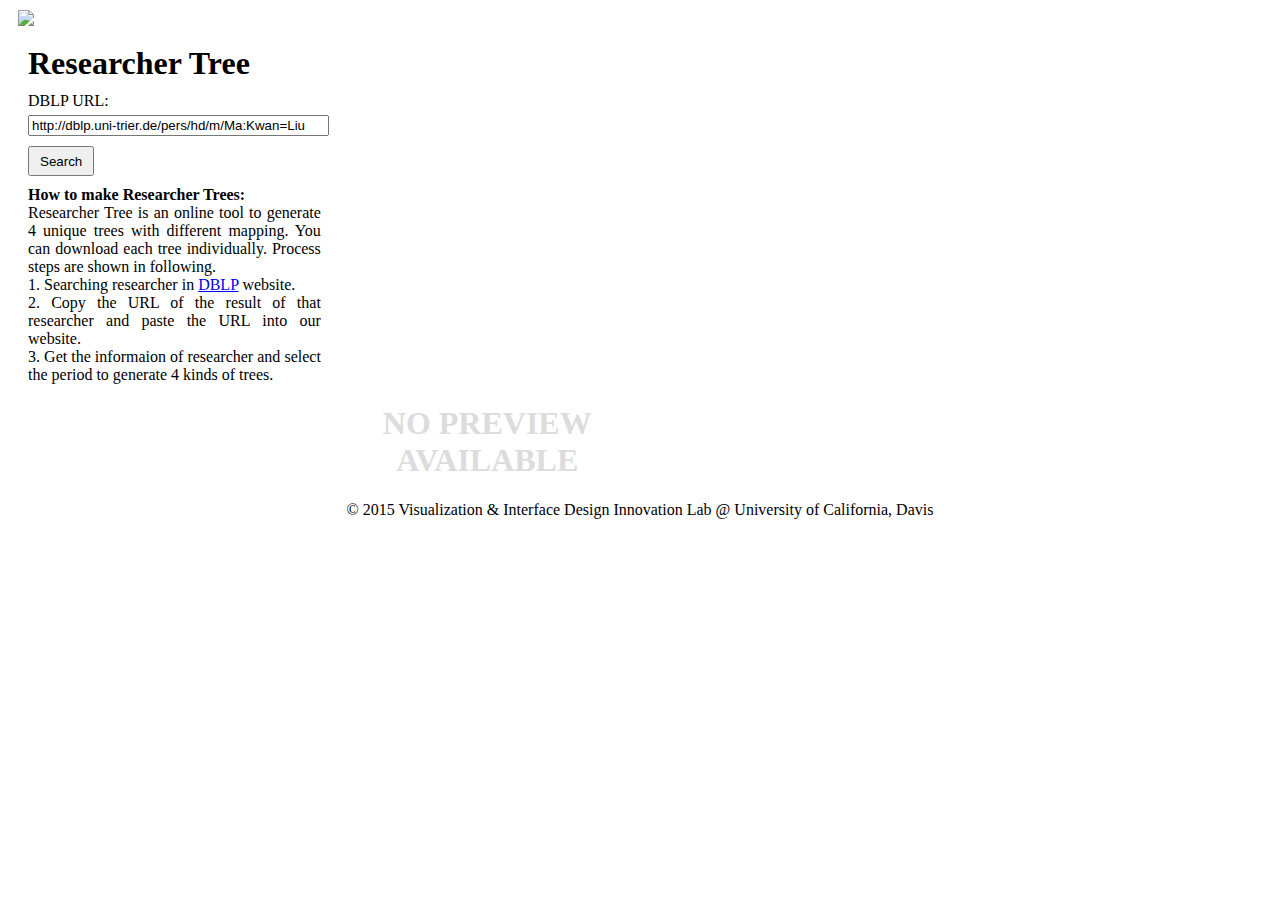
==== ctree_dblp/templates/index.html @ 11f2ac4d "add buttom" ====
<!DOCTYPE html>
<html lang="en">

<head>
	<title>Data Tree</title>
	<meta http-equiv="Content-type" content="text/html; charset=utf-8">
	<META HTTP-EQUIV="CACHE-CONTROL" CONTENT="NO-CACHE">
	<meta name="robots" content="noindex">
  	<!-- jQuery -->
  	<script type="text/javascript" src="media/libs/jquery-ui/js/jquery-1.10.2.js"></script>
  	<!-- backbone -->
    <script type="text/javascript" src="media/libs/underscore-min.js"></script>
    <script type="text/javascript" src="media/libs/backbone-min.js"></script>
    <!-- d3 -->
    <script type="text/javascript" src="media/libs/d3.v3.min.js"></script>
    <!-- Bootstrap -->
    <link href="media/libs/bootstrap/css/bootstrap.min.css" rel="stylesheet">
    <link href="media/libs/bootstrap/css/bootstrap-theme.min.css" rel="stylesheet">
    <script type="text/javascript" src="media/libs/bootstrap/js/bootstrap.min.js"></script>
    <!-- jQuery UI -->
    <link href="media/libs/jquery-ui/css/overcast/jquery-ui-1.10.4.custom.min.css" rel="stylesheet">
    <script type="text/javascript" src="media/libs/jquery-ui/js/jquery-ui-1.10.4.custom.min.js"></script>
    <!-- jquery plugins -->
    <link href="media/libs/ion.rangeSlider-2.1.1/css/ion.rangeSlider.css" rel="stylesheet">
    <link href="media/libs/ion.rangeSlider-2.1.1/css/ion.rangeSlider.skinNice.css" rel="stylesheet">
    <script type="text/javascript" src="media/libs/ion.rangeSlider-2.1.1/js/ion-rangeSlider/ion.rangeSlider.js"></script>
    <script type="text/javascript" src="media/libs/moment.min.js"></script>

    <!-- magnific-popup -->
    <link rel="stylesheet" href="media/libs/magnific-popup/magnific-popup.css">
    <script src="media/libs/magnific-popup/jquery.magnific-popup.js"></script>

    <link href='http://fonts.googleapis.com/css?family=Alegreya' rel='stylesheet' type='text/css'>
    <link href='http://fonts.googleapis.com/css?family=Roboto+Condensed' rel='stylesheet' type='text/css'>
    <!-- my custom css -->
    <link href="media/css/style.css" rel="stylesheet">
</head>
<body>
	<!-- header -->
	<div id="header" class="row relative" style="margin:10px 10px;">
		<div class="left" style="margin-right:25px;">
            <a href="http://vidi.cs.ucdavis.edu/" target="_blank"><img src="media/img/logo.png"></a>
        </div>
        <div class="left">
            <h1 class="myfont1" style="margin:15px 0 2px 10px;">Researcher Tree</h1>
        </div>
	</div>

	<div id="main_display" class="row relative" style="width:99%; /*height:1000px;*/ margin:10px 10px; /*overflow:auto; min-width:1000px';*/">
		<!-- search -->
		<div id="search_engine" class="left relative" style="width:25%; height:100%;">
			<div id="form" class="row relative" style="margin:10px;">
				<span class="relative myfont3">DBLP URL:</span>
				<input type="text" id="dblp_url" value="http://dblp.uni-trier.de/pers/hd/m/Ma:Kwan=Liu" class="row" autocomplete="off" style="width:100%; margin:5px 0 10px 0;"></input>
				<button id="check_url" class="btn btn-default myfont3 left" style="padding:0 10px; height:30px;">Search</button>
			</div>
            <img id="progress" src="media/img/progress-bar.gif" style="display:none; width:50%;"></img>
            <div id="detail" class="row relative" style="margin:10px; display:none;">
                <div style="margin:10px 0;">
                    <span class="relative myfont3">Researcher:</span>
                    <span id="researcher_name" class="relative myfont3">Kwan-Liu Ma</span>
                </div>
                <!-- <span class="relative myfont3 row">Time:</span> -->
                <input type="text" id="period_slider" class="row" style="margin:10px 0;"></input>
                <button id="draw_tree" class="btn btn-default myfont3 left" style="padding:0 10px; height:30px; margin:10px 0;">Finish</button>
            </div>

            <div id="introduction" class="row relative" style="margin:10px; overflow-y:auto; overflow-x: hidden;">
                <span class="relative myfont3"><b>How to make Researcher Trees:</b></span>
                <div style="text-align: justify;">
                <span class="relative myfont3">
                    Researcher Tree is an online tool to generate 4 unique trees with different mapping. You can download each tree individually. Process steps are shown in following. <br>
                    1. Searching researcher in <a href="http://dblp.uni-trier.de/db/" target="_blank">DBLP</a> website. <br>
                    2. Copy the URL of the result of that researcher and paste the URL into our website. <br>
                    3. Get the informaion of researcher and select the period to generate 4 kinds of trees. <br>
                    </span></div>
                <!-- <div style="width:100%; height:300px; background:gainsboro;"></div> -->
            </div>            
		</div>

		<!-- result -->
		<div id="result" class="left relative" style="/*border:1px solid gray; border-radius: 5px;*/ width:75%; height:100%;">
            <img id="loading" src="media/img/loader.gif" class="relative" style="display:none; height:50px; margin-left:50%; margin-top:30px;"></img>
            <h1 id="no_preview" style="text-align: center; top:10%; position:relative; color:gainsboro;"><b>NO PREVIEW<br>AVAILABLE</b></h1>
            <div id="tree_result" style="display:none; overflow-y:auto; overflow-x: hidden;">
                <div class="row" style="margin-left:30px;">
                    <div id="tree1_cnt" class="col-md-3 relative" style="padding:0; border:1px solid gray; border-radius:10px; height:500px; border-bottom-width:10px;">
                        <div>
                            <img id="tree1" height="100%" class="popup-link" src="media/img/no_preview.jpg" style="/*margin:0 10px;*/ /*width:75%;*/ position:absolute; bottom:0;"></img>
                        </div>
                    </div>
                    <div id="tree1_text" class="col-md-3">
                        <a id="tree1_anim" href="#">Anim</a> |
                        <a href="#">Comp</a> |
                        <a id="tree1_save" href="#">Save</a>
                        <!-- <span class="glyphicon glyphicon-tree-deciduous" aria-hidden="true"></span>
                        <span class="glyphicon glyphicon-th-large" aria-hidden="true"></span>
                        <span class="glyphicon glyphicon-floppy-save" aria-hidden="true"></span>  -->
                        <br>
                        <b>Stick:</b> paper <br>
                        <b>Trunk Side:</b> Conference paper(left) <br>
                        <b>Branches:</b> Published year <br>
                        <b>Branch Gap:</b> <p class="b_gap">0</p> <br>
                        <b>Branch Side:</b> First author(down) <br>
                        <b>Fruit:</b> Paper length (>3) <br>
                        <b>Leaf:</b> Co-author <br>
                        <b>leaf Color:</b> First collaborated time <br>
                        <b>Leaf Size:</b> Total collaborated paper <br>
                    </div>
                    <div id="tree2_cnt" class="col-md-3 relative" style="padding:0; border:1px solid gray; border-radius:10px; height:500px; border-bottom-width:10px;">
                        <div>
                            <img id="tree2" height="100%" class="popup-link" src="media/img/no_preview.jpg" style="/*margin:0 10px;*/ /*width:75%;*/ position:absolute; bottom:0;"></img>
                        </div>
                    </div>
                    <div id="tree2_text" class="col-md-3">
                        <a id="tree2_anim" href="#">Anim</a> |
                        <a href="#">Comp</a> |
                        <a id="tree2_save" href="#">Save</a>
                        <br>
                        <b>Stick:</b> paper <br>
                        <b>Trunk Side:</b> First author(left) <br>
                        <b>Branches:</b> Published year <br>
                        <b>Branch Gap:</b> <p class="b_gap">0</p> <br>
                        <b>Branch Side:</b> Short paper(down) <br>
                        <b>Fruit:</b> Conference paper <br>
                        <b>Leaf:</b> Co-author <br>
                        <b>leaf Color:</b> First collaborated time <br>
                        <b>Leaf Size:</b> Total collaborated paper <br>
                    </div>
                </div>
                <br>
                <div class="row" style="margin-left:30px;">
                    <div id="tree3_cnt" class="col-md-3 relative" style="padding:0; border:1px solid gray; border-radius:10px; height:500px; border-bottom-width:10px;">
                        <div>
                            <img id="tree3" height="100%" class="popup-link" src="media/img/no_preview.jpg" style="/*margin:0 10px;*/ /*width:75%;*/ position:absolute; bottom:0;"></img>
                        </div>
                    </div>
                    <div id="tree3_text" class="col-md-3">
                        <a id="tree3_anim" href="#">Anim</a> |
                        <a href="#">Comp</a> |
                        <a id="tree3_save" href="#">Save</a>
                        <br>
                        <b>Stick:</b> paper <br>
                        <b>Trunk Side:</b> Conference paper(left) <br>
                        <b>Branches:</b> Author order <br>
                        <b>Branch Side:</b> Short paper(down) <br>
                        <!-- <b>Fruit:</b> Conference paper <br> -->
                        <b>Leaf:</b> Co-author <br>
                        <b>leaf Color:</b> Co-author order <br>
                        <b>Leaf Size:</b> Total collaborated paper <br>
                    </div>
                    <div id="tree4_cnt" class="col-md-3 relative" style="padding:0; border:1px solid gray; border-radius:10px; height:500px; border-bottom-width:10px;">
                        <div>
                            <img id="tree4" height="100%" class="popup-link" src="media/img/no_preview.jpg" style="/*margin:0 10px;*/ /*width:75%;*/ position:absolute; bottom:0;"></img>
                        </div>
                    </div>
                    <div id="tree4_text" class="col-md-3">
                        <a id="tree4_anim" href="#">Anim</a> |
                        <a href="#">Comp</a> |
                        <a id="tree4_save" href="#">Save</a>
                        <br>
                        <b>Stick:</b> paper <br>
                        <b>Trunk Side:</b> First author(left) <br>
                        <b>Branches:</b> Published year <br>
                        <b>Branch Gap:</b> <p class="b_gap">0</p> <br>
                        <b>Branch Side:</b> Conference paper(down) <br>
                        <!-- <b>Fruit:</b> <br> -->
                        <b>Leaf:</b> Co-author <br>
                        <b>leaf Color:</b> First collaborated time <br>
                        <b>Leaf Size:</b> Total collaborated paper <br>
                    </div>
                </div>
                <!-- <img id="tree1" src="media/img/no_preview.jpg" style="margin:10px; width:200px;"></img><br>
                <img id="tree2" src="media/img/no_preview.jpg" style="margin:10px; width:200px;"></img><br> -->
                <!-- <img id="tree3" src="media/img/no_preview.jpg" style="margin:10px;"></img><br>
                <img id="tree4" src="media/img/no_preview.jpg" style="margin:10px;"></img><br>
                <img id="tree5" src="media/img/no_preview.jpg" style="margin:10px;"></img><br> -->
            </div>
            <!-- <img id="no_preview" src="media/img/no_preview.jpg"></img> -->
		</div>
	</div>

	<!-- footer -->
    <div id="footer" style="text-align: center; /*position: absolute; bottom: 0;*/ width:100%;
    overflow:hidden;">
        &copy; 2015 Visualization & Interface Design Innovation Lab @ University of California, Davis
    </div>	

    <div id='save_container' class='left' style="position:absolute; overflow:hidden; height:50px; width:50px; left:50px; top:150px; display:none; z-index:-10;">
        <canvas id='save_tree' style="background:white;"></canvas>
        <a id="custom_download_link" download="mytree.png" href=""></a>
    </div>


    <script type="text/javascript" src="media/js/settings.js"></script>
    <script type="text/javascript" src="media/js/labels.js"></script>
    <script type="text/javascript" src="media/js/utility.js"></script>
    <script type="text/javascript" src="media/js/model.js"></script>
    <script type="text/javascript" src="media/js/my_app.js"></script>
    <script type="text/javascript" src="media/js/tree_rendering.js"></script>
    
</body>
</html>
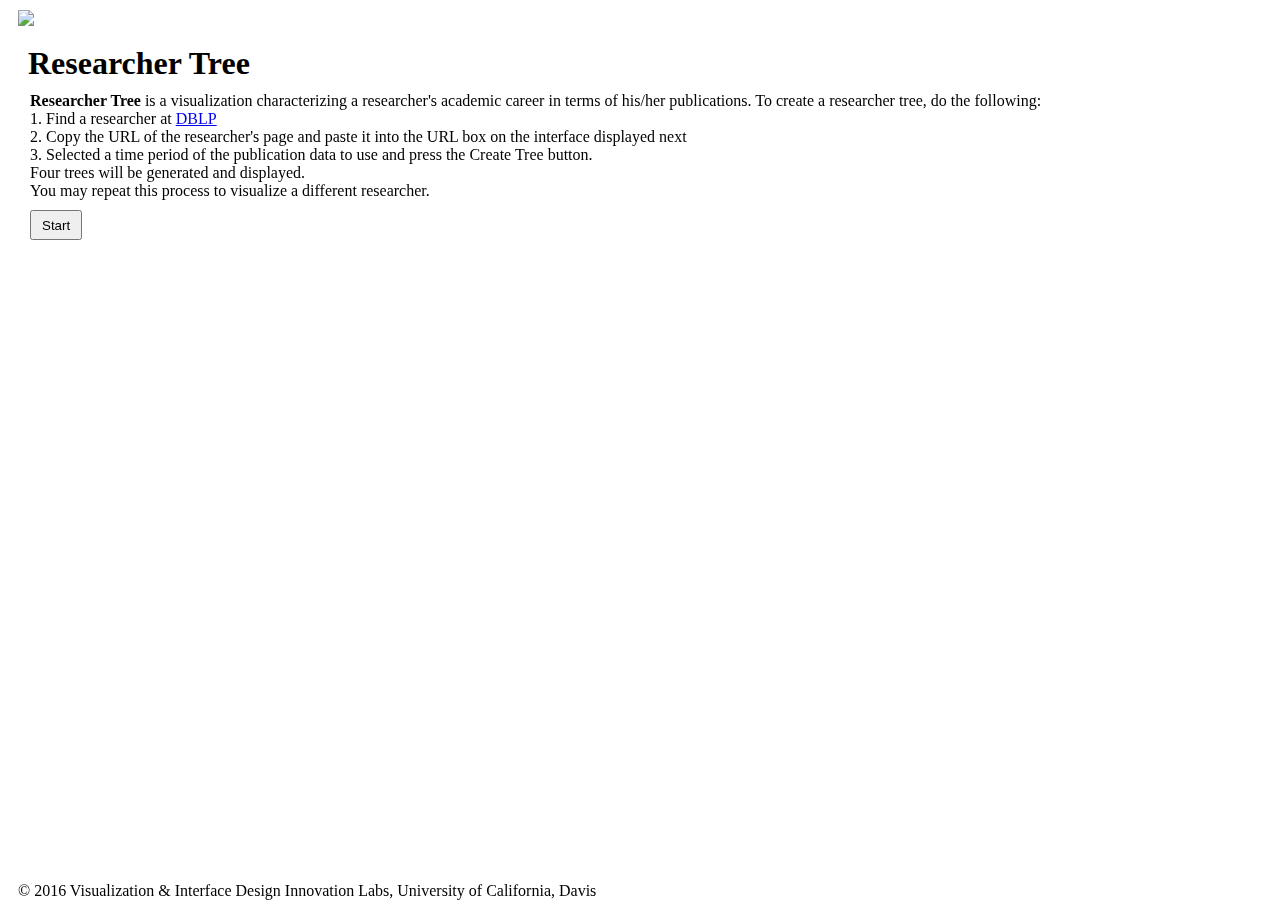
==== commit 19e6583f: "update logo" ====
--- a/ctree_dblp/templates/index.html
+++ b/ctree_dblp/templates/index.html
@@ -34,170 +34,286 @@
     <link href='http://fonts.googleapis.com/css?family=Roboto+Condensed' rel='stylesheet' type='text/css'>
     <!-- my custom css -->
     <link href="media/css/style.css" rel="stylesheet">
+
+    <script>
+        (function(i,s,o,g,r,a,m){i['GoogleAnalyticsObject']=r;i[r]=i[r]||function(){
+        (i[r].q=i[r].q||[]).push(arguments)},i[r].l=1*new Date();a=s.createElement(o),
+        m=s.getElementsByTagName(o)[0];a.async=1;a.src=g;m.parentNode.insertBefore(a,m)
+        })(window,document,'script','//www.google-analytics.com/analytics.js','ga');
+
+        ga('create', 'UA-69937489-1', 'auto');
+        ga('send', 'pageview');
+    </script>
+
 </head>
 <body>
 	<!-- header -->
 	<div id="header" class="row relative" style="margin:10px 10px;">
 		<div class="left" style="margin-right:25px;">
-            <a href="http://vidi.cs.ucdavis.edu/" target="_blank"><img src="media/img/logo.png"></a>
+            <a href="http://vidi.cs.ucdavis.edu/" target="_blank"><img src="media/img/logo.png" style="height:85px;"></a>
         </div>
         <div class="left">
             <h1 class="myfont1" style="margin:15px 0 2px 10px;">Researcher Tree</h1>
         </div>
 	</div>
 
-	<div id="main_display" class="row relative" style="width:99%; /*height:1000px;*/ margin:10px 10px; /*overflow:auto; min-width:1000px';*/">
+    
+	<div id="main_display" class="row relative" style="width:99%; /*height:1000px;*/ margin:10px 10px; overflow:auto; min-width:950px; min-height:750px;">
 		<!-- search -->
-		<div id="search_engine" class="left relative" style="width:25%; height:100%;">
-			<div id="form" class="row relative" style="margin:10px;">
-				<span class="relative myfont3">DBLP URL:</span>
-				<input type="text" id="dblp_url" value="http://dblp.uni-trier.de/pers/hd/m/Ma:Kwan=Liu" class="row" autocomplete="off" style="width:100%; margin:5px 0 10px 0;"></input>
-				<button id="check_url" class="btn btn-default myfont3 left" style="padding:0 10px; height:30px;">Search</button>
-			</div>
-            <img id="progress" src="media/img/progress-bar.gif" style="display:none; width:50%;"></img>
-            <div id="detail" class="row relative" style="margin:10px; display:none;">
-                <div style="margin:10px 0;">
-                    <span class="relative myfont3">Researcher:</span>
-                    <span id="researcher_name" class="relative myfont3">Kwan-Liu Ma</span>
+		<div id="search_engine_cnt" class="left relative" style="width:25%; height:50%;">
+            <div id="search_engine" style="width:100%; height:100%; display:none;">
+    			<div id="form" class="row relative" style="margin:10px;">
+    				<span class="relative myfont3">DBLP URL:</span>
+    				<input type="text" id="dblp_url" value="http://dblp.uni-trier.de/pers/hd/m/Ma:Kwan=Liu" title="Copy the searching result URL of DBLP" class="row" autocomplete="off" style="width:100%; margin:5px 0 10px 0;"></input>
+    				<button id="check_url" title="Retrieve information of this researcher" class="btn btn-default myfont3 left" style="padding:0 10px; height:30px;">Retrieve</button>
+    			</div>
+                <img id="progress" src="media/img/progress-bar.gif" style="display:none; width:50%;"></img>
+                <div id="detail" class="row relative" style="margin:10px; display:none;">
+                    <div style="margin:10px 0;">
+                        <span class="relative myfont3">Researcher:</span>
+                        <span id="researcher_name" class="relative myfont3">Kwan-Liu Ma</span>
+                    </div>
+                    <!-- <span class="relative myfont3 row">Time:</span> -->
+                    <div title="Choosing an interesting period" class="row" style="margin:0 8px;">
+                        <input type="text" id="period_slider" class="row" style="margin:10px 0;"></input>
+                    </div>
+                    
+                    <button id="draw_tree" class="btn btn-default myfont3 left" style="padding:0 10px; height:30px; margin:10px 0;">Create Trees</button>
                 </div>
-                <!-- <span class="relative myfont3 row">Time:</span> -->
-                <input type="text" id="period_slider" class="row" style="margin:10px 0;"></input>
-                <button id="draw_tree" class="btn btn-default myfont3 left" style="padding:0 10px; height:30px; margin:10px 0;">Finish</button>
             </div>
-
-            <div id="introduction" class="row relative" style="margin:10px; overflow-y:auto; overflow-x: hidden;">
-                <span class="relative myfont3"><b>How to make Researcher Trees:</b></span>
-                <div style="text-align: justify;">
-                <span class="relative myfont3">
-                    Researcher Tree is an online tool to generate 4 unique trees with different mapping. You can download each tree individually. Process steps are shown in following. <br>
-                    1. Searching researcher in <a href="http://dblp.uni-trier.de/db/" target="_blank">DBLP</a> website. <br>
-                    2. Copy the URL of the result of that researcher and paste the URL into our website. <br>
-                    3. Get the informaion of researcher and select the period to generate 4 kinds of trees. <br>
-                    </span></div>
-                <!-- <div style="width:100%; height:300px; background:gainsboro;"></div> -->
-            </div>            
-		</div>
+        </div>
 
 		<!-- result -->
-		<div id="result" class="left relative" style="/*border:1px solid gray; border-radius: 5px;*/ width:75%; height:100%;">
+		<div id="result" class="left relative" style="/*border:1px solid gray; border-radius: 5px;*/ width:75%; height:100%; overflow:hidden;">
             <img id="loading" src="media/img/loader.gif" class="relative" style="display:none; height:50px; margin-left:50%; margin-top:30px;"></img>
-            <h1 id="no_preview" style="text-align: center; top:10%; position:relative; color:gainsboro;"><b>NO PREVIEW<br>AVAILABLE</b></h1>
-            <div id="tree_result" style="display:none; overflow-y:auto; overflow-x: hidden;">
-                <div class="row" style="margin-left:30px;">
-                    <div id="tree1_cnt" class="col-md-3 relative" style="padding:0; border:1px solid gray; border-radius:10px; height:500px; border-bottom-width:10px;">
-                        <div>
-                            <img id="tree1" height="100%" class="popup-link" src="media/img/no_preview.jpg" style="/*margin:0 10px;*/ /*width:75%;*/ position:absolute; bottom:0;"></img>
-                        </div>
-                    </div>
-                    <div id="tree1_text" class="col-md-3">
-                        <a id="tree1_anim" href="#">Anim</a> |
-                        <a href="#">Comp</a> |
-                        <a id="tree1_save" href="#">Save</a>
-                        <!-- <span class="glyphicon glyphicon-tree-deciduous" aria-hidden="true"></span>
-                        <span class="glyphicon glyphicon-th-large" aria-hidden="true"></span>
-                        <span class="glyphicon glyphicon-floppy-save" aria-hidden="true"></span>  -->
-                        <br>
-                        <b>Stick:</b> paper <br>
-                        <b>Trunk Side:</b> Conference paper(left) <br>
-                        <b>Branches:</b> Published year <br>
-                        <b>Branch Gap:</b> <p class="b_gap">0</p> <br>
-                        <b>Branch Side:</b> First author(down) <br>
-                        <b>Fruit:</b> Paper length (>3) <br>
-                        <b>Leaf:</b> Co-author <br>
-                        <b>leaf Color:</b> First collaborated time <br>
-                        <b>Leaf Size:</b> Total collaborated paper <br>
-                    </div>
-                    <div id="tree2_cnt" class="col-md-3 relative" style="padding:0; border:1px solid gray; border-radius:10px; height:500px; border-bottom-width:10px;">
-                        <div>
-                            <img id="tree2" height="100%" class="popup-link" src="media/img/no_preview.jpg" style="/*margin:0 10px;*/ /*width:75%;*/ position:absolute; bottom:0;"></img>
-                        </div>
-                    </div>
-                    <div id="tree2_text" class="col-md-3">
-                        <a id="tree2_anim" href="#">Anim</a> |
-                        <a href="#">Comp</a> |
-                        <a id="tree2_save" href="#">Save</a>
-                        <br>
-                        <b>Stick:</b> paper <br>
-                        <b>Trunk Side:</b> First author(left) <br>
-                        <b>Branches:</b> Published year <br>
-                        <b>Branch Gap:</b> <p class="b_gap">0</p> <br>
-                        <b>Branch Side:</b> Short paper(down) <br>
-                        <b>Fruit:</b> Conference paper <br>
-                        <b>Leaf:</b> Co-author <br>
-                        <b>leaf Color:</b> First collaborated time <br>
-                        <b>Leaf Size:</b> Total collaborated paper <br>
-                    </div>
+            <div id="block_page" style="position:absolute; top:0; left:0; height:100%; width:75%; z-index:100; display:none;"></div>
+            <h1 id="no_preview" style="text-align: center; top:10%; position:relative; color:gainsboro; display:none;"><b>NO PREVIEW<br>AVAILABLE</b></h1>
+            <div id="tree_result" style="display:none;">
+                <div class="row" style="margin-left:0; width:99%;">
+                    <!-- <div id="tree_cnt" class="col-md-9 relative" style="padding:0; border:1px solid gray; border-radius:10px; height:500px; border-bottom-width:10px;">
+                        <div>
+                            <img id="tree_display" height="100%" src="media/img/no_preview.jpg" style="position:absolute; bottom:0;"></img>
+                        </div>
+
+                    </div> -->
+                    <div class="col-md-2 thumb_cnt relative">
+                        <div id="tree1_cnt" title="Tree1" class="snap_view selected" name="1">
+                            <div>
+                                <img id="tree1" src="media/img/no_preview.jpg" style="position:absolute; bottom:0;"></img>
+                            </div>
+                        </div>
+                        <div id="tree2_cnt" title="Tree2" class="snap_view" name="2">
+                            <div>
+                                <img id="tree2" src="media/img/no_preview.jpg" style="position:absolute; bottom:0;"></img>
+                            </div>
+                        </div>
+                        <div id="tree3_cnt" title="Tree3" class="snap_view" name="3">
+                            <div>
+                                <img id="tree3" src="media/img/no_preview.jpg" style="position:absolute; bottom:0;"></img>
+                            </div>
+                        </div>
+                        <div id="tree4_cnt" title="Tree4" class="snap_view" name="4">
+                            <div>
+                                <img id="tree4" src="media/img/no_preview.jpg" style="position:absolute; bottom:0;"></img>
+                            </div>
+                        </div>
+                    </div>
+
+                    <div id='anim_container' class="col-md-7 relative" style="padding:0; border:1.5px solid gray; border-radius:10px; height:500px; /*border-bottom-width:10px;*/">
+                        <canvas id='anim_tree' style="position:absolute; top:0; left:0; /*background:white;*/ width:100%; height:100%;"></canvas>
+                        <span id="save_icon" title="Save the tree image" class="glyphicon glyphicon-floppy-save" style="position:absolute; top:5px; right:5px; font-size:large;"></span>
+                    </div>
+                    <!-- <div class="col-md-3">
+                        <div class="btn-group">
+                            <button type="button" id="tree_backward" value="1" class="btn btn-default"><span class="glyphicon glyphicon-step-backward"></span></button>
+                            <button type="button" id="tree_anim" value="1" class="btn btn-default"><span class="glyphicon glyphicon-play"></span></button>
+                            <button type="button" id="tree_pause" value="1" class="btn btn-default"><span class="glyphicon glyphicon-pause"></span></button>
+                            <button type="button" id="tree_pic" value="1" class="btn btn-default"><span class="glyphicon glyphicon-stop"></span></button>
+                            <button type="button" id="tree_forward" value="1" class="btn btn-default"><span class="glyphicon glyphicon-step-forward"></span></button>
+                        </div>
+                    </div> -->
+
+                    <div class="col-md-3">
+                        <div class="btn-group">
+                            <button type="button" id="tree_backward" value="1" class="btn btn-default"><span class="glyphicon glyphicon-step-backward"></span></button>
+                            <button type="button" id="tree_anim" value="1" title="Play the animation" class="btn btn-default"><span class="glyphicon glyphicon-play"></span></button>
+                            <button type="button" id="tree_pause" value="1" title="Pause the animation" class="btn btn-default"><span class="glyphicon glyphicon-pause"></span></button>
+                            <button type="button" id="tree_pic" value="1" title="Stop and set to the default" class="btn btn-default"><span class="glyphicon glyphicon-stop"></span></button>
+                            <button type="button" id="tree_forward" value="1" class="btn btn-default"><span class="glyphicon glyphicon-step-forward"></span></button>
+                        </div>
+
+                        <div id="tree1_text">
+                            <a id="tree1_save" href="#" name="1" style="display:none;">Save</a>
+                            <!-- <a id="tree1_pic" href="#" name="1">Pic</a> |
+                            <a id="tree1_anim" href="#" name="1">Anim</a> |
+                            <a href="#">Comp</a> |
+                            <a id="tree1_save" href="#" name="1">Save</a> 
+                            <br> -->
+                            <b>Stick:</b> paper <br>
+                            <b>Trunk Side:</b> Conference paper(left) <br>
+                            <b>Branches:</b> Published year <br>
+                            <b>Branch Gap:</b> <p class="b_gap">0</p> <br>
+                            <b>Branch Side:</b> First author(down) <br>
+                            <b>Fruit:</b> Paper length (>4) <br>
+                            <b>Leaf:</b> Co-author <br>
+                            <b>Leaf Color:</b> First collaborated time <br>
+                            <b>Leaf Size:</b> Total collaborated paper <br>
+                            <b>Highlight:</b><br>
+                            <select id="tree1_select" title="Choose a co-author to highlight all the correlations" class="highlight_selector">
+                                <option value="None">None</option>
+                            </select>
+                        </div>
+                        <div id="tree2_text" style="display:none;">
+                            <a id="tree2_save" href="#" name="2" style="display:none;">Save</a>
+                            <!-- <a id="tree2_pic" href="#" name="2">Pic</a> |
+                            <a id="tree2_anim" href="#" name="2">Anim</a> |
+                            <a href="#">Comp</a> |
+                            <a id="tree2_save" href="#" name="2">Save</a> 
+                            <br> -->
+                            <b>Stick:</b> paper <br>
+                            <b>Trunk Side:</b> First author(left) <br>
+                            <b>Branches:</b> Published year <br>
+                            <b>Branch Gap:</b> <p class="b_gap">0</p> <br>
+                            <b>Branch Side:</b> Conference paper(down) <br>
+                            <b>Leaf:</b> Co-author <br>
+                            <b>Leaf Color:</b> First collaborated time <br>
+                            <b>Leaf Size:</b> Total collaborated paper <br>
+                            <b>Highlight:</b><br>
+                            <select id="tree2_select" title="Choose a co-author to highlight all the correlations" class="highlight_selector">
+                                <option value="None">None</option>
+                            </select>
+                        </div>
+                        <div id="tree3_text" style="display:none;">
+                            <a id="tree3_save" href="#" name="3" style="display:none;">Save</a>
+                            <!-- <a id="tree3_pic" href="#" name="3">Pic</a> |
+                            <a id="tree3_anim" href="#" name="3">Anim</a> |
+                            <a href="#">Comp</a> |
+                            <a id="tree3_save" href="#" name="3">Save</a> 
+                            <br> -->
+                            <b>Stick:</b> Co-author <br>
+                            <b>Trunk Side:</b> Total collaborated paper(left:<5) <br>
+                            <b>Branches:</b> First collaborated time <br>
+                            <b>Branch Gap:</b> <p class="b_gap">0</p> <br>
+                            <b>Branch Side:</b> Collaboration frequency(up:>1) <br>
+                            <b>Fruit:</b> Researcher itself <br>
+                            <b>Leaf:</b> Paper <br>
+                            <b>Leaf Color:</b> Paper types <br>
+                            <b>Leaf Size:</b> Paper length <br>
+                            <b>Highlight:</b><br>
+                            <select id="tree3_select" title="Choose a publication to highlight all the correlations" class="highlight_selector">
+                                <option value="None">None</option>
+                            </select>
+                        </div>
+                        <div id="tree4_text" style="display:none;">
+                            <a id="tree4_save" href="#" name="4" style="display:none;">Save</a>
+                            <!-- <a id="tree4_pic" href="#" name="4">Pic</a> |
+                            <a id="tree4_anim" href="#" name="4">Anim</a> |
+                            <a href="#">Comp</a> |
+                            <a id="tree4_save" href="#" name="4">Save</a> 
+                            <br> -->
+                            <b>Stick:</b> Co-author <br>
+                            <b>Trunk Side:</b> Total collaborated paper(left:<5) <br>
+                            <b>Branches:</b> First collaborated time <br>
+                            <b>Branch Gap:</b> <p class="b_gap">0</p> <br>
+                            <b>Branch Side:</b> Collaboration frequency(up:>1) <br>
+                            <b>Leaf:</b> Paper <br>
+                            <b>Leaf Color:</b> Author order <br>
+                            <b>Leaf Size:</b> Published year <br>
+                            <b>Highlight:</b><br>
+                            <select id="tree4_select" title="Choose a publication to highlight all the correlations" class="highlight_selector">
+                                <option value="None">None</option>
+                            </select>
+                        </div>
+                    <div>   
+                    <div id="highlight_info">
+                        leaf size: 3 out of 6 </br> 
+                        leaf count: 30
+                    </div> 
+                    <div id="click_info" style="display:none;">
+                        Trunk side: Up </br>
+                    </div>                 
                 </div>
-                <br>
-                <div class="row" style="margin-left:30px;">
-                    <div id="tree3_cnt" class="col-md-3 relative" style="padding:0; border:1px solid gray; border-radius:10px; height:500px; border-bottom-width:10px;">
-                        <div>
-                            <img id="tree3" height="100%" class="popup-link" src="media/img/no_preview.jpg" style="/*margin:0 10px;*/ /*width:75%;*/ position:absolute; bottom:0;"></img>
-                        </div>
-                    </div>
-                    <div id="tree3_text" class="col-md-3">
-                        <a id="tree3_anim" href="#">Anim</a> |
-                        <a href="#">Comp</a> |
-                        <a id="tree3_save" href="#">Save</a>
-                        <br>
-                        <b>Stick:</b> paper <br>
-                        <b>Trunk Side:</b> Conference paper(left) <br>
-                        <b>Branches:</b> Author order <br>
-                        <b>Branch Side:</b> Short paper(down) <br>
-                        <!-- <b>Fruit:</b> Conference paper <br> -->
-                        <b>Leaf:</b> Co-author <br>
-                        <b>leaf Color:</b> Co-author order <br>
-                        <b>Leaf Size:</b> Total collaborated paper <br>
-                    </div>
-                    <div id="tree4_cnt" class="col-md-3 relative" style="padding:0; border:1px solid gray; border-radius:10px; height:500px; border-bottom-width:10px;">
-                        <div>
-                            <img id="tree4" height="100%" class="popup-link" src="media/img/no_preview.jpg" style="/*margin:0 10px;*/ /*width:75%;*/ position:absolute; bottom:0;"></img>
-                        </div>
-                    </div>
-                    <div id="tree4_text" class="col-md-3">
-                        <a id="tree4_anim" href="#">Anim</a> |
-                        <a href="#">Comp</a> |
-                        <a id="tree4_save" href="#">Save</a>
-                        <br>
-                        <b>Stick:</b> paper <br>
-                        <b>Trunk Side:</b> First author(left) <br>
-                        <b>Branches:</b> Published year <br>
-                        <b>Branch Gap:</b> <p class="b_gap">0</p> <br>
-                        <b>Branch Side:</b> Conference paper(down) <br>
-                        <!-- <b>Fruit:</b> <br> -->
-                        <b>Leaf:</b> Co-author <br>
-                        <b>leaf Color:</b> First collaborated time <br>
-                        <b>Leaf Size:</b> Total collaborated paper <br>
-                    </div>
-                </div>
-                <!-- <img id="tree1" src="media/img/no_preview.jpg" style="margin:10px; width:200px;"></img><br>
-                <img id="tree2" src="media/img/no_preview.jpg" style="margin:10px; width:200px;"></img><br> -->
-                <!-- <img id="tree3" src="media/img/no_preview.jpg" style="margin:10px;"></img><br>
-                <img id="tree4" src="media/img/no_preview.jpg" style="margin:10px;"></img><br>
-                <img id="tree5" src="media/img/no_preview.jpg" style="margin:10px;"></img><br> -->
+
+                <!-- <div class="row thumb_cnt">
+                    <div id="tree1_cnt" class="snap_view selected" name="1">
+                        <div>
+                            <img id="tree1" height="100%" src="media/img/no_preview.jpg" style="position:absolute; bottom:0; left:25%;"></img>
+                        </div>
+                    </div>
+                    <div id="tree2_cnt" class="snap_view" name="2">
+                        <div>
+                            <img id="tree2" height="100%" src="media/img/no_preview.jpg" style="position:absolute; bottom:0; left:25%;"></img>
+                        </div>
+                    </div>
+                    <div id="tree3_cnt" class="snap_view" name="3">
+                        <div>
+                            <img id="tree3" height="100%" src="media/img/no_preview.jpg" style="position:absolute; bottom:0; left:25%;"></img>
+                        </div>
+                    </div>
+                    <div id="tree4_cnt" class="snap_view" name="4">
+                        <div>
+                            <img id="tree4" height="100%" src="media/img/no_preview.jpg" style="position:absolute; bottom:0; left:25%;"></img>
+                        </div>
+                    </div>
+                </div> -->
             </div>
-            <!-- <img id="no_preview" src="media/img/no_preview.jpg"></img> -->
+            
 		</div>
 	</div>
 
+    <div id="start_page" class="row" style="position:fixed; left:0;">
+        <div id="introduction" class="row relative" style="margin:0 30px; /*overflow-y:auto; overflow-x: hidden;*/">
+            <!-- <span class="relative myfont3"><b>How to Make Researcher Trees:</b></span> -->
+            <div style="text-align: justify;">
+                <!-- <span class="relative myfont3">
+                    Researcher Tree is an online tool to generate 4 unique trees with different mapping. You can download each tree individually. Process steps are shown in following. <br>
+                    1. Searching a researcher in <a href="http://dblp.uni-trier.de/db/" target="_blank">DBLP</a> website. <br>
+                    2. Copy the URL of the result of that target researcher and paste the URL into our website. <br>
+                    3. Retrieve the informaion of the researcher and select the period to generate trees. <br>
+                </span> -->
+                <span class="relative myfont3">
+                    <b>Researcher Tree</b> is a visualization characterizing a researcher's 
+                    academic career in terms of his/her publications.  To create a 
+                    researcher tree, do the following: <br>
+                    1. Find a researcher at <a href="http://dblp.uni-trier.de/db/" target="_blank">DBLP</a> <br>
+                    2. Copy the URL of the researcher's page and paste 
+                    it into the URL box on the interface displayed next <br>
+                    3.  Selected a time period of the publication data to use and
+                    press the Create Tree button. <br>
+                    Four trees will be generated and displayed. <br>
+                    You may repeat this process to visualize a different researcher. <br>
+                </span>
+            </div>
+            <!-- <div style="width:100%; height:300px; background:gainsboro;"></div> -->
+            <button id="start_btn" title="Enter the system page" class="btn btn-default myfont3 left" style="margin:10px 0; padding:0 10px; height:30px; z-index:150;">Start</button>    
+        </div>                
+    </div>
+
 	<!-- footer -->
-    <div id="footer" style="text-align: center; /*position: absolute; bottom: 0;*/ width:100%;
-    overflow:hidden;">
-        &copy; 2015 Visualization & Interface Design Innovation Lab @ University of California, Davis
+    <div id="footer" class="row" style="text-align: center; position:fixed; bottom:0; /*width:100%; overflow:hidden;*/">
+        &copy; 2016 Visualization & Interface Design Innovation Labs, University of California, Davis
     </div>	
 
     <div id='save_container' class='left' style="position:absolute; overflow:hidden; height:50px; width:50px; left:50px; top:150px; display:none; z-index:-10;">
         <canvas id='save_tree' style="background:white;"></canvas>
-        <a id="custom_download_link" download="mytree.png" href=""></a>
+        <!-- <a id="custom_download_link" download="mytree.png" href=""></a> -->
     </div>
+
+    <!-- <div id='anim_container' style="position:absolute; left:0px; top:0px; z-index:125; background:rgba(55, 55, 55, 0.9); display:none;">
+        <canvas id='anim_tree' style="background:white;"></canvas>
+    </div> -->
 
 
     <script type="text/javascript" src="media/js/settings.js"></script>
     <script type="text/javascript" src="media/js/labels.js"></script>
+    <!--script type="text/javascript" src="media/js/anim_rendering.js"></script-->
     <script type="text/javascript" src="media/js/utility.js"></script>
     <script type="text/javascript" src="media/js/model.js"></script>
     <script type="text/javascript" src="media/js/my_app.js"></script>
     <script type="text/javascript" src="media/js/tree_rendering.js"></script>
+    <script type="text/javascript" src="media/js/tree_animating.js"></script>
+    <script type="text/javascript" src="media/js/tree_drawing.js"></script>
+    <script type="text/javascript" src="media/js/tree_manipulating.js"></script>
     
 </body>
 </html>
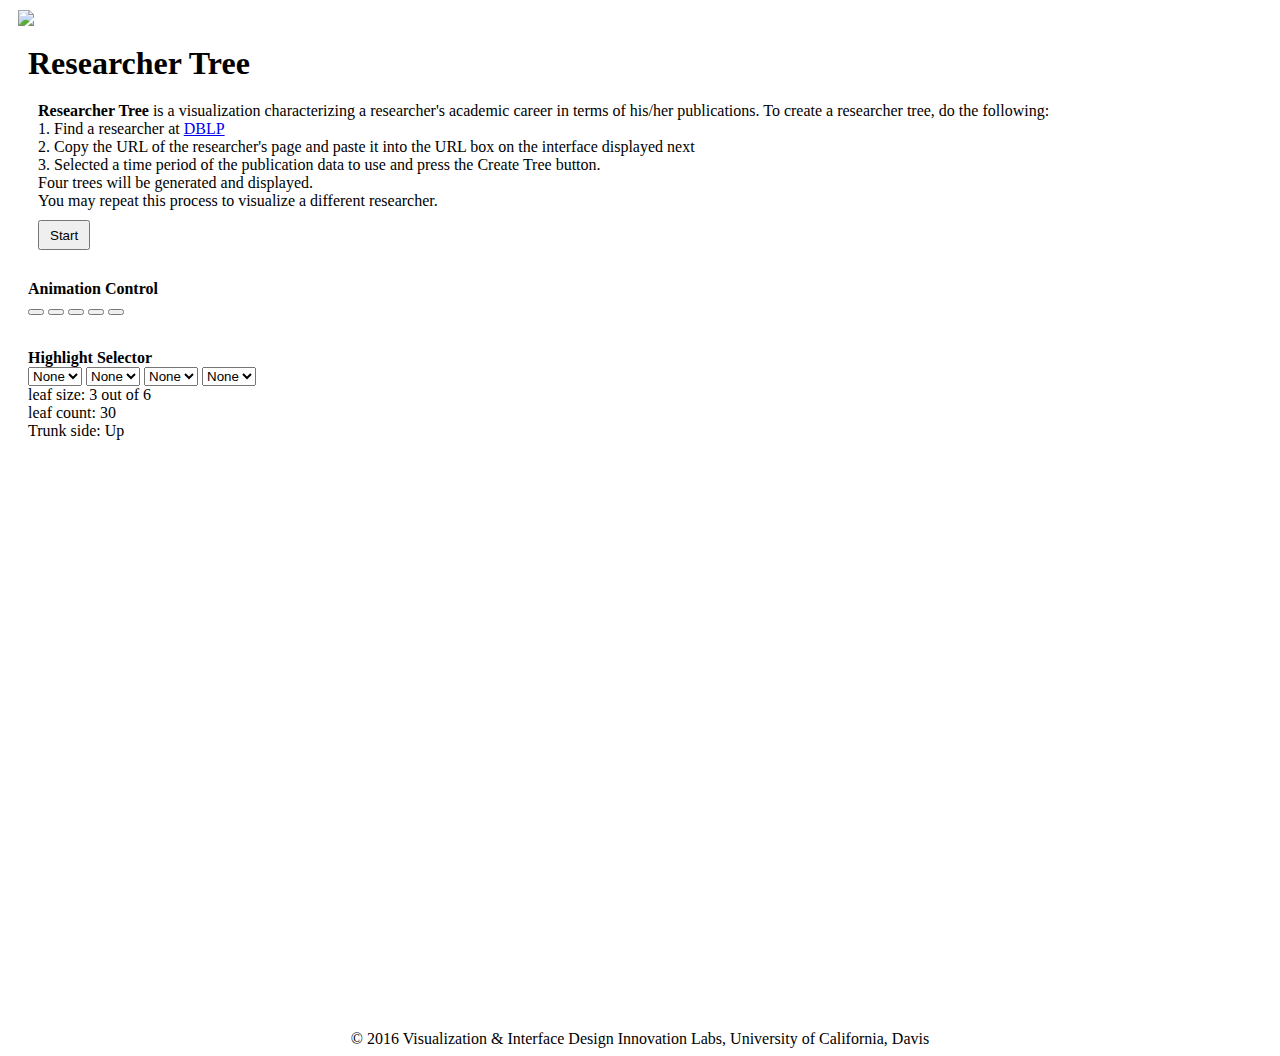
==== commit d6975814: "Check valid URL" ====
--- a/ctree_dblp/templates/index.html
+++ b/ctree_dblp/templates/index.html
@@ -1,319 +1,331 @@
 <!DOCTYPE html>
 <html lang="en">
-
-<head>
-	<title>Data Tree</title>
-	<meta http-equiv="Content-type" content="text/html; charset=utf-8">
-	<META HTTP-EQUIV="CACHE-CONTROL" CONTENT="NO-CACHE">
-	<meta name="robots" content="noindex">
-  	<!-- jQuery -->
-  	<script type="text/javascript" src="media/libs/jquery-ui/js/jquery-1.10.2.js"></script>
-  	<!-- backbone -->
-    <script type="text/javascript" src="media/libs/underscore-min.js"></script>
-    <script type="text/javascript" src="media/libs/backbone-min.js"></script>
-    <!-- d3 -->
-    <script type="text/javascript" src="media/libs/d3.v3.min.js"></script>
-    <!-- Bootstrap -->
-    <link href="media/libs/bootstrap/css/bootstrap.min.css" rel="stylesheet">
-    <link href="media/libs/bootstrap/css/bootstrap-theme.min.css" rel="stylesheet">
-    <script type="text/javascript" src="media/libs/bootstrap/js/bootstrap.min.js"></script>
-    <!-- jQuery UI -->
-    <link href="media/libs/jquery-ui/css/overcast/jquery-ui-1.10.4.custom.min.css" rel="stylesheet">
-    <script type="text/javascript" src="media/libs/jquery-ui/js/jquery-ui-1.10.4.custom.min.js"></script>
-    <!-- jquery plugins -->
-    <link href="media/libs/ion.rangeSlider-2.1.1/css/ion.rangeSlider.css" rel="stylesheet">
-    <link href="media/libs/ion.rangeSlider-2.1.1/css/ion.rangeSlider.skinNice.css" rel="stylesheet">
-    <script type="text/javascript" src="media/libs/ion.rangeSlider-2.1.1/js/ion-rangeSlider/ion.rangeSlider.js"></script>
-    <script type="text/javascript" src="media/libs/moment.min.js"></script>
-
-    <!-- magnific-popup -->
-    <link rel="stylesheet" href="media/libs/magnific-popup/magnific-popup.css">
-    <script src="media/libs/magnific-popup/jquery.magnific-popup.js"></script>
-
-    <link href='http://fonts.googleapis.com/css?family=Alegreya' rel='stylesheet' type='text/css'>
-    <link href='http://fonts.googleapis.com/css?family=Roboto+Condensed' rel='stylesheet' type='text/css'>
-    <!-- my custom css -->
-    <link href="media/css/style.css" rel="stylesheet">
-
-    <script>
+    <head>
+        <title>
+        Data Tree
+        </title>
+        <meta http-equiv="Content-type" content="text/html; charset=utf-8">
+        <meta http-equiv="CACHE-CONTROL" content="NO-CACHE">
+        <meta name="robots" content="noindex"><!-- jQuery -->
+        <script type="text/javascript" src="media/libs/jquery-ui/js/jquery-1.10.2.js">
+        </script><!-- backbone -->
+        <script type="text/javascript" src="media/libs/underscore-min.js">
+        </script>
+        <script type="text/javascript" src="media/libs/backbone-min.js">
+        </script><!-- d3 -->
+        <script type="text/javascript" src="media/libs/d3.v3.min.js">
+        </script><!-- Bootstrap -->
+        <link href="media/libs/bootstrap/css/bootstrap.min.css" rel="stylesheet" type="text/css">
+        <link href="media/libs/bootstrap/css/bootstrap-theme.min.css" rel="stylesheet" type="text/css">
+        <script type="text/javascript" src="media/libs/bootstrap/js/bootstrap.min.js">
+        </script><!-- jQuery UI -->
+        <link href="media/libs/jquery-ui/css/overcast/jquery-ui-1.10.4.custom.min.css" rel="stylesheet" type="text/css">
+        <script type="text/javascript" src="media/libs/jquery-ui/js/jquery-ui-1.10.4.custom.min.js">
+        </script><!-- jquery plugins -->
+        <link href="media/libs/ion.rangeSlider-2.1.1/css/ion.rangeSlider.css" rel="stylesheet" type="text/css">
+        <link href="media/libs/ion.rangeSlider-2.1.1/css/ion.rangeSlider.skinNice.css" rel="stylesheet" type="text/css">
+        <script type="text/javascript" src="media/libs/ion.rangeSlider-2.1.1/js/ion-rangeSlider/ion.rangeSlider.js">
+        </script>
+        <script type="text/javascript" src="media/libs/moment.min.js">
+        </script><!-- magnific-popup -->
+        <link rel="stylesheet" href="media/libs/magnific-popup/magnific-popup.css" type="text/css">
+        <script src="media/libs/magnific-popup/jquery.magnific-popup.js" type="text/javascript">
+        </script>
+        <link href='http://fonts.googleapis.com/css?family=Alegreya' rel='stylesheet' type='text/css'>
+        <link href='http://fonts.googleapis.com/css?family=Roboto+Condensed' rel='stylesheet' type='text/css'><!-- my custom css -->
+        <link href="media/css/style.css" rel="stylesheet" type="text/css">
+        <script type="text/javascript">
         (function(i,s,o,g,r,a,m){i['GoogleAnalyticsObject']=r;i[r]=i[r]||function(){
         (i[r].q=i[r].q||[]).push(arguments)},i[r].l=1*new Date();a=s.createElement(o),
         m=s.getElementsByTagName(o)[0];a.async=1;a.src=g;m.parentNode.insertBefore(a,m)
         })(window,document,'script','//www.google-analytics.com/analytics.js','ga');
-
         ga('create', 'UA-69937489-1', 'auto');
         ga('send', 'pageview');
-    </script>
-
-</head>
-<body>
-	<!-- header -->
-	<div id="header" class="row relative" style="margin:10px 10px;">
-		<div class="left" style="margin-right:25px;">
-            <a href="http://vidi.cs.ucdavis.edu/" target="_blank"><img src="media/img/logo.png" style="height:85px;"></a>
+        </script>
+    </head>
+    <body>
+        <!-- header -->
+        <div id="header" class="row relative" style="margin:10px 10px;">
+            <div class="left" style="margin-right:25px;">
+                <a href="http://vidi.cs.ucdavis.edu/" target="_blank"><img src="media/img/logo.png" style="height:85px;"></a>
+            </div>
+            <div class="left">
+                <h1 class="myfont1" style="margin:15px 0 2px 10px;">
+                Researcher Tree
+                </h1>
+            </div>
         </div>
-        <div class="left">
-            <h1 class="myfont1" style="margin:15px 0 2px 10px;">Researcher Tree</h1>
-        </div>
-	</div>
-
-    
-	<div id="main_display" class="row relative" style="width:99%; /*height:1000px;*/ margin:10px 10px; overflow:auto; min-width:950px; min-height:750px;">
-		<!-- search -->
-		<div id="search_engine_cnt" class="left relative" style="width:25%; height:50%;">
-            <div id="search_engine" style="width:100%; height:100%; display:none;">
-    			<div id="form" class="row relative" style="margin:10px;">
-    				<span class="relative myfont3">DBLP URL:</span>
-    				<input type="text" id="dblp_url" value="http://dblp.uni-trier.de/pers/hd/m/Ma:Kwan=Liu" title="Copy the searching result URL of DBLP" class="row" autocomplete="off" style="width:100%; margin:5px 0 10px 0;"></input>
-    				<button id="check_url" title="Retrieve information of this researcher" class="btn btn-default myfont3 left" style="padding:0 10px; height:30px;">Retrieve</button>
-    			</div>
-                <img id="progress" src="media/img/progress-bar.gif" style="display:none; width:50%;"></img>
-                <div id="detail" class="row relative" style="margin:10px; display:none;">
-                    <div style="margin:10px 0;">
-                        <span class="relative myfont3">Researcher:</span>
-                        <span id="researcher_name" class="relative myfont3">Kwan-Liu Ma</span>
-                    </div>
-                    <!-- <span class="relative myfont3 row">Time:</span> -->
-                    <div title="Choosing an interesting period" class="row" style="margin:0 8px;">
-                        <input type="text" id="period_slider" class="row" style="margin:10px 0;"></input>
-                    </div>
-                    
-                    <button id="draw_tree" class="btn btn-default myfont3 left" style="padding:0 10px; height:30px; margin:10px 0;">Create Trees</button>
+        <div id="main_display" class="row relative" style="margin:0 10px;">
+            <div id="start_page" class="row" style="margin:20px;">
+                <div id="introduction" class="row relative">
+                    <!-- <span class="relative myfont3"><b>How to Make Researcher Trees:</b></span> -->
+                    <div style="text-align: justify;">
+                        <!-- <span class="relative myfont3">
+                            Researcher Tree is an online tool to generate 4 unique trees with different mapping. You can download each tree individually. Process steps are shown in following. <br>
+                            1. Searching a researcher in <a href="http://dblp.uni-trier.de/db/" target="_blank">DBLP</a> website. <br>
+                            2. Copy the URL of the result of that target researcher and paste the URL into our website. <br>
+                            3. Retrieve the informaion of the researcher and select the period to generate trees. <br>
+                        </span> -->
+                        <span class="relative myfont3"><b>Researcher Tree</b> is a visualization characterizing a researcher's academic career in terms of his/her publications. To create a researcher tree, do the following:<br>
+                            1. Find a researcher at <a href="http://dblp.uni-trier.de/db/" target="_blank">DBLP</a><br>
+                            2. Copy the URL of the researcher's page and paste it into the URL box on the interface displayed next<br>
+                            3. Selected a time period of the publication data to use and press the Create Tree button.<br>
+                            Four trees will be generated and displayed.<br>
+                        You may repeat this process to visualize a different researcher.<br></span>
+                    </div><!-- <div style="width:100%; height:300px; background:gainsboro;"></div> -->
+                    <button id="start_btn" title="Enter the system page" class="btn btn-default myfont3 left" style="margin:10px 0; padding:0 10px; height:30px; z-index:150;">Start</button>
                 </div>
             </div>
-        </div>
-
-		<!-- result -->
-		<div id="result" class="left relative" style="/*border:1px solid gray; border-radius: 5px;*/ width:75%; height:100%; overflow:hidden;">
-            <img id="loading" src="media/img/loader.gif" class="relative" style="display:none; height:50px; margin-left:50%; margin-top:30px;"></img>
-            <div id="block_page" style="position:absolute; top:0; left:0; height:100%; width:75%; z-index:100; display:none;"></div>
-            <h1 id="no_preview" style="text-align: center; top:10%; position:relative; color:gainsboro; display:none;"><b>NO PREVIEW<br>AVAILABLE</b></h1>
-            <div id="tree_result" style="display:none;">
-                <div class="row" style="margin-left:0; width:99%;">
-                    <!-- <div id="tree_cnt" class="col-md-9 relative" style="padding:0; border:1px solid gray; border-radius:10px; height:500px; border-bottom-width:10px;">
+            <div id="system_page" style="overflow:auto; min-width:1200px; min-height:750px;">
+                <!-- search -->
+                <div id="search_engine_cnt" class="left relative" style="width:23%;">
+                    <div id="search_engine" style="width:100%; display:none;">
+                        <div id="form" class="row relative" style="margin:0 1px 0 10px;">
+                            <span class="relative myfont3">DBLP URL:</span> <input type="text" id="dblp_url" value="http://dblp.uni-trier.de/pers/hd/m/Ma:Kwan=Liu" title="Copy the searching result URL of DBLP" class="row" autocomplete="off" style="width:100%; margin:5px 0 10px 0;"> <button id="check_url" title="Retrieve information of this researcher" class="btn btn-default myfont3 left" style="padding:0 10px; height:30px;">Retrieve</button>
+                        </div><img id="progress" src="media/img/progress-bar.gif" style="display:none; width:50%;">
+                        <div id="detail" class="row relative" style="margin:10px; display:none;">
+                            <div style="margin:10px 0;">
+                                <span class="relative myfont3">Researcher:</span> <span id="researcher_name" class="relative myfont3">Kwan-Liu Ma</span>
+                            </div><!-- <span class="relative myfont3 row">Time:</span> -->
+                            <div title="Choosing an interesting period" class="row" style="margin:0 1px 0 8px;">
+                                <input type="text" id="period_slider" class="row" style="margin:10px 0;">
+                            </div>
+                            <button id="draw_tree" class="btn btn-default myfont3 left" style="padding:0 10px; height:30px; margin:10px 0;">Create Trees</button>
+                        </div>
+                    </div>
+                    <div id="anim_panel" style='/*margin:0 10px; width:100%;*/ margin:0 1px 0 10px;'>
+                        <b style="font-size:16px;">Animation Control</b><br>
+                        <div class="btn-group" style="margin-bottom:15px;">
+                            <button type="button" title="Back to previous step" id="tree_backward" value="1" class="btn btn-default"><span class="glyphicon glyphicon-step-backward"></span></button>
+                            <button type="button" title="Play tree growing animation" id="tree_anim" value="1" class="btn btn-default"><span class="glyphicon glyphicon-play"></span></button>
+                            <button type="button" title="Pause to current step" id="tree_pause" value="1" class="btn btn-default"><span class="glyphicon glyphicon-pause"></span></button>
+                            <button type="button" title="Stop and set to default" id="tree_pic" value="1" class="btn btn-default"><span class="glyphicon glyphicon-stop"></span></button>
+                            <button type="button" title="Go to next step" id="tree_forward" value="1" class="btn btn-default"><span class="glyphicon glyphicon-step-forward"></span></button>
+                        </div><br>
+                    </div>
+                    <div id="highlight_panel" style='/*margin:0 10px; width:100%;*/margin:0 1px 0 10px;'>
+                        <b style="font-size:16px;">Highlight Selector</b><br>
+                        <select id="tree1_select" title="Choose a co-author to highlight all the correlations" class="highlight_selector">
+                            <option value="None">
+                                None
+                            </option>
+                        </select>
+                        <select id="tree2_select" title="Choose a co-author to highlight all the correlations" class="highlight_selector">
+                            <option value="None">
+                                None
+                            </option>
+                        </select>
+                        <select id="tree3_select" title="Choose a publication to highlight all the correlations" class="highlight_selector">
+                            <option value="None">
+                                None
+                            </option>
+                        </select>
+                        <select id="tree4_select" title="Choose a publication to highlight all the correlations" class="highlight_selector">
+                            <option value="None">
+                                None
+                            </option>
+                        </select>
                         <div>
-                            <img id="tree_display" height="100%" src="media/img/no_preview.jpg" style="position:absolute; bottom:0;"></img>
-                        </div>
-
-                    </div> -->
-                    <div class="col-md-2 thumb_cnt relative">
-                        <div id="tree1_cnt" title="Tree1" class="snap_view selected" name="1">
-                            <div>
-                                <img id="tree1" src="media/img/no_preview.jpg" style="position:absolute; bottom:0;"></img>
-                            </div>
-                        </div>
-                        <div id="tree2_cnt" title="Tree2" class="snap_view" name="2">
-                            <div>
-                                <img id="tree2" src="media/img/no_preview.jpg" style="position:absolute; bottom:0;"></img>
-                            </div>
-                        </div>
-                        <div id="tree3_cnt" title="Tree3" class="snap_view" name="3">
-                            <div>
-                                <img id="tree3" src="media/img/no_preview.jpg" style="position:absolute; bottom:0;"></img>
-                            </div>
-                        </div>
-                        <div id="tree4_cnt" title="Tree4" class="snap_view" name="4">
-                            <div>
-                                <img id="tree4" src="media/img/no_preview.jpg" style="position:absolute; bottom:0;"></img>
+                            <div id="highlight_info">
+                                leaf size: 3 out of 6<br>
+                                leaf count: 30
+                            </div>
+                            <div id="click_info" >
+                                Trunk side: Up<br>
                             </div>
                         </div>
                     </div>
 
-                    <div id='anim_container' class="col-md-7 relative" style="padding:0; border:1.5px solid gray; border-radius:10px; height:500px; /*border-bottom-width:10px;*/">
-                        <canvas id='anim_tree' style="position:absolute; top:0; left:0; /*background:white;*/ width:100%; height:100%;"></canvas>
-                        <span id="save_icon" title="Save the tree image" class="glyphicon glyphicon-floppy-save" style="position:absolute; top:5px; right:5px; font-size:large;"></span>
+                    <!-- <div id="legend_cnt" style='display:table;'> 
+                        <b style="font-size:16px; margin-left:10px;">Leaf Color Legend:</b><br>
+                        <div id="tree1_legend" class="display_legend">
+                            Legend here
+                        </div>
+                        <div id="tree2_legend" class="display_legend">
+                            Legend here
+                        </div>
+                        <div id="tree3_legend" class="display_legend">
+                            Legend here
+                        </div>
+                        <div id="tree4_legend" class="display_legend">
+                            Legend here
+                        </div>
+                    </div> -->
+                </div>                
+                <!-- result -->
+                <div id="result" class="left relative" style="width:77%; height:100%; overflow:auto; min-width:900px;">
+                    <img id="loading" src="media/img/loader.gif" class="relative" style="display:none; height:50px; margin-left:50%; margin-top:30px;">
+                    <div id="block_page" style="position:absolute; top:0; left:0; height:100%; width:75%; z-index:100; display:none;"></div>
+                    <h1 id="no_preview" style="text-align: center; top:10%; position:relative; color:gainsboro; display:none;">
+                        <b>NO PREVIEW<br>AVAILABLE</b>
+                    </h1>
+                    <div id="tree_result" class="container-non-responsive" style="display:none;">
+                        <div class="row" style="margin-left:0; width:99%;">
+                            <div class="col-md-2 thumb_cnt relative">
+                                <div id="tree1_cnt" title="Tree1" class="snap_view selected" name="1">
+                                    <div>
+                                        <img id="tree1" src="media/img/no_preview.jpg" style="position:absolute; bottom:0;">
+                                    </div>
+                                </div>
+                                <div id="tree2_cnt" title="Tree2" class="snap_view" name="2">
+                                    <div>
+                                        <img id="tree2" src="media/img/no_preview.jpg" style="position:absolute; bottom:0;">
+                                    </div>
+                                </div>
+                                <div id="tree3_cnt" title="Tree3" class="snap_view" name="3">
+                                    <div>
+                                        <img id="tree3" src="media/img/no_preview.jpg" style="position:absolute; bottom:0;">
+                                    </div>
+                                </div>
+                                <div id="tree4_cnt" title="Tree4" class="snap_view" name="4">
+                                    <div>
+                                        <img id="tree4" src="media/img/no_preview.jpg" style="position:absolute; bottom:0;">
+                                    </div>
+                                </div>
+                            </div>
+                            <div id='anim_container' class="col-md-7 relative" style="padding:0; border:1.5px solid gray; border-radius:10px; height:500px; /*border-bottom-width:10px;*/">
+                                <canvas id='anim_tree' style="position:absolute; top:0; left:0; /*background:white;*/ width:100%; height:100%;"></canvas> <span id="save_icon" title="Save this image" class="glyphicon glyphicon-save" style="position:absolute; top:5px; right:5px; font-size:large; color:#B3B3B3;"></span>
+                            </div>
+                            <div class="col-md-3" style="margin-bottom: 10px;">
+                                <!-- <b style="font-size:16px;">Animation Control</b><br>
+                                <div class="btn-group" style="margin-bottom:15px;">
+                                    <button type="button" title="Back to previous step" id="tree_backward" value="1" class="btn btn-default"><span class="glyphicon glyphicon-step-backward"></span></button>
+                                    <button type="button" title="Play tree growing animation" id="tree_anim" value="1" class="btn btn-default"><span class="glyphicon glyphicon-play"></span></button>
+                                    <button type="button" title="Pause to current step" id="tree_pause" value="1" class="btn btn-default"><span class="glyphicon glyphicon-pause"></span></button>
+                                    <button type="button" title="Stop and set to default" id="tree_pic" value="1" class="btn btn-default"><span class="glyphicon glyphicon-stop"></span></button>
+                                    <button type="button" title="Go to next step" id="tree_forward" value="1" class="btn btn-default"><span class="glyphicon glyphicon-step-forward"></span></button>
+                                </div><br> -->
+                                <b style="font-size:16px;">Tree Feature Mappings:</b><br>
+                                <div id="tree1_text">
+                                    <a id="tree1_save" href="#" name="1" style="display:none;">Save</a> 
+                                    <b>Stick:</b> paper<br>
+                                    <b>Trunk Side:</b> Conference paper (left)<br>
+                                    <b>Branches:</b> Published year<br>
+                                    <b>Branch Gap:</b>
+                                    <p class="b_gap">
+                                        0
+                                    </p><br>
+                                    <b>Branch Side:</b> First authored papers (down)<br>
+                                    <b>Fruit:</b> Paper length (&gt; 4)<br>
+                                    <b>Leaf:</b> Co-author<br>
+                                    <b>Leaf Color:</b> First co-authored year<br>
+                                    <b>Leaf Size:</b> Total co-authored papers<br>
+                                    <!-- <b>Highlight Selection:</b><br> -->
+                                    <!-- <select id="tree1_select" title="Choose a co-author to highlight all the correlations" class="highlight_selector">
+                                        <option value="None">
+                                            None
+                                        </option>
+                                    </select> -->
+                                </div>
+                                <div id="tree2_text" style="display:none;">
+                                    <a id="tree2_save" href="#" name="2" style="display:none;">Save</a> 
+                                    <b>Stick:</b> paper<br>
+                                    <b>Trunk Side:</b> First authored papers (left)<br>
+                                    <b>Branches:</b> Published year<br>
+                                    <b>Branch Gap:</b>
+                                    <p class="b_gap">
+                                        0
+                                    </p><br>
+                                    <b>Branch Side:</b> Conference paper (down)<br>
+                                    <b>Leaf:</b> Co-author<br>
+                                    <b>Leaf Color:</b> First co-authored year<br>
+                                    <b>Leaf Size:</b> Total co-authored papers<br>
+                                    <!-- <b>Highlight Selection:</b><br> -->
+                                    <!-- <select id="tree2_select" title="Choose a co-author to highlight all the correlations" class="highlight_selector">
+                                        <option value="None">
+                                            None
+                                        </option>
+                                    </select> -->
+                                </div>
+                                <div id="tree3_text" style="display:none;">
+                                    <a id="tree3_save" href="#" name="3" style="display:none;">Save</a> 
+                                    <b>Stick:</b> Co-author<br>
+                                    <b>Trunk Side:</b> Total co-authored papers (left: &lt; 5)<br>
+                                    <b>Branches:</b> First co-authored year<br>
+                                    <b>Branch Gap:</b>
+                                    <p class="b_gap">
+                                        0
+                                    </p><br>
+                                    <b>Branch Side:</b> Collaboration frequency (up: &gt; 1)<br>
+                                    <!-- <b>Fruit:</b> Researcher itself<br> -->
+                                    <b>Leaf:</b> Paper<br>
+                                    <b>Leaf Color:</b> Paper types<br>
+                                    <b>Leaf Size:</b> Paper length<br>
+                                    <!-- <b>Highlight Selection:</b><br> -->
+                                   <!--  <select id="tree3_select" title="Choose a publication to highlight all the correlations" class="highlight_selector">
+                                        <option value="None">
+                                            None
+                                        </option>
+                                    </select> -->
+                                </div>
+                                <div id="tree4_text" style="display:none;">
+                                    <a id="tree4_save" href="#" name="4" style="display:none;">Save</a>
+                                    <b>Stick:</b> Co-author<br>
+                                    <b>Trunk Side:</b> Total co-authored papers (left: &lt; 5)<br>
+                                    <b>Branches:</b> First co-authored year<br>
+                                    <b>Branch Gap:</b>
+                                    <p class="b_gap">
+                                        0
+                                    </p><br>
+                                    <b>Branch Side:</b> Collaboration frequency (up: &gt; 1)<br>
+                                    <b>Leaf:</b> Paper<br>
+                                    <b>Leaf Color:</b> Published year<br>
+                                    <b>Leaf Size:</b> Author order (first: biggest)<br>
+                                    <!-- <b>Highlight Selection:</b><br> -->
+                                    <!-- <select id="tree4_select" title="Choose a publication to highlight all the correlations" class="highlight_selector">
+                                        <option value="None">
+                                            None
+                                        </option>
+                                    </select> -->
+                                </div>
+                                <!-- <div>
+                                    <div id="highlight_info">
+                                        leaf size: 3 out of 6<br>
+                                        leaf count: 30
+                                    </div>
+                                    <div id="click_info" style="display:none;">
+                                        Trunk side: Up<br>
+                                    </div>
+                                </div> -->
+                            </div>
+                            <div id="legend_cnt" style='margin-left:10px; display:table;'> 
+                                <b style="font-size:16px; margin-left:15px;">Leaf Color Legend:</b><br>
+                                <div id="tree1_legend" class="display_legend">
+                                    Legend here
+                                </div>
+                                <div id="tree2_legend" class="display_legend">
+                                    Legend here
+                                </div>
+                                <div id="tree3_legend" class="display_legend">
+                                    Legend here
+                                </div>
+                                <div id="tree4_legend" class="display_legend">
+                                    Legend here
+                                </div>
+                            </div>
+                        </div>
                     </div>
-                    <!-- <div class="col-md-3">
-                        <div class="btn-group">
-                            <button type="button" id="tree_backward" value="1" class="btn btn-default"><span class="glyphicon glyphicon-step-backward"></span></button>
-                            <button type="button" id="tree_anim" value="1" class="btn btn-default"><span class="glyphicon glyphicon-play"></span></button>
-                            <button type="button" id="tree_pause" value="1" class="btn btn-default"><span class="glyphicon glyphicon-pause"></span></button>
-                            <button type="button" id="tree_pic" value="1" class="btn btn-default"><span class="glyphicon glyphicon-stop"></span></button>
-                            <button type="button" id="tree_forward" value="1" class="btn btn-default"><span class="glyphicon glyphicon-step-forward"></span></button>
-                        </div>
-                    </div> -->
-
-                    <div class="col-md-3">
-                        <div class="btn-group">
-                            <button type="button" id="tree_backward" value="1" class="btn btn-default"><span class="glyphicon glyphicon-step-backward"></span></button>
-                            <button type="button" id="tree_anim" value="1" title="Play the animation" class="btn btn-default"><span class="glyphicon glyphicon-play"></span></button>
-                            <button type="button" id="tree_pause" value="1" title="Pause the animation" class="btn btn-default"><span class="glyphicon glyphicon-pause"></span></button>
-                            <button type="button" id="tree_pic" value="1" title="Stop and set to the default" class="btn btn-default"><span class="glyphicon glyphicon-stop"></span></button>
-                            <button type="button" id="tree_forward" value="1" class="btn btn-default"><span class="glyphicon glyphicon-step-forward"></span></button>
-                        </div>
-
-                        <div id="tree1_text">
-                            <a id="tree1_save" href="#" name="1" style="display:none;">Save</a>
-                            <!-- <a id="tree1_pic" href="#" name="1">Pic</a> |
-                            <a id="tree1_anim" href="#" name="1">Anim</a> |
-                            <a href="#">Comp</a> |
-                            <a id="tree1_save" href="#" name="1">Save</a> 
-                            <br> -->
-                            <b>Stick:</b> paper <br>
-                            <b>Trunk Side:</b> Conference paper(left) <br>
-                            <b>Branches:</b> Published year <br>
-                            <b>Branch Gap:</b> <p class="b_gap">0</p> <br>
-                            <b>Branch Side:</b> First author(down) <br>
-                            <b>Fruit:</b> Paper length (>4) <br>
-                            <b>Leaf:</b> Co-author <br>
-                            <b>Leaf Color:</b> First collaborated time <br>
-                            <b>Leaf Size:</b> Total collaborated paper <br>
-                            <b>Highlight:</b><br>
-                            <select id="tree1_select" title="Choose a co-author to highlight all the correlations" class="highlight_selector">
-                                <option value="None">None</option>
-                            </select>
-                        </div>
-                        <div id="tree2_text" style="display:none;">
-                            <a id="tree2_save" href="#" name="2" style="display:none;">Save</a>
-                            <!-- <a id="tree2_pic" href="#" name="2">Pic</a> |
-                            <a id="tree2_anim" href="#" name="2">Anim</a> |
-                            <a href="#">Comp</a> |
-                            <a id="tree2_save" href="#" name="2">Save</a> 
-                            <br> -->
-                            <b>Stick:</b> paper <br>
-                            <b>Trunk Side:</b> First author(left) <br>
-                            <b>Branches:</b> Published year <br>
-                            <b>Branch Gap:</b> <p class="b_gap">0</p> <br>
-                            <b>Branch Side:</b> Conference paper(down) <br>
-                            <b>Leaf:</b> Co-author <br>
-                            <b>Leaf Color:</b> First collaborated time <br>
-                            <b>Leaf Size:</b> Total collaborated paper <br>
-                            <b>Highlight:</b><br>
-                            <select id="tree2_select" title="Choose a co-author to highlight all the correlations" class="highlight_selector">
-                                <option value="None">None</option>
-                            </select>
-                        </div>
-                        <div id="tree3_text" style="display:none;">
-                            <a id="tree3_save" href="#" name="3" style="display:none;">Save</a>
-                            <!-- <a id="tree3_pic" href="#" name="3">Pic</a> |
-                            <a id="tree3_anim" href="#" name="3">Anim</a> |
-                            <a href="#">Comp</a> |
-                            <a id="tree3_save" href="#" name="3">Save</a> 
-                            <br> -->
-                            <b>Stick:</b> Co-author <br>
-                            <b>Trunk Side:</b> Total collaborated paper(left:<5) <br>
-                            <b>Branches:</b> First collaborated time <br>
-                            <b>Branch Gap:</b> <p class="b_gap">0</p> <br>
-                            <b>Branch Side:</b> Collaboration frequency(up:>1) <br>
-                            <b>Fruit:</b> Researcher itself <br>
-                            <b>Leaf:</b> Paper <br>
-                            <b>Leaf Color:</b> Paper types <br>
-                            <b>Leaf Size:</b> Paper length <br>
-                            <b>Highlight:</b><br>
-                            <select id="tree3_select" title="Choose a publication to highlight all the correlations" class="highlight_selector">
-                                <option value="None">None</option>
-                            </select>
-                        </div>
-                        <div id="tree4_text" style="display:none;">
-                            <a id="tree4_save" href="#" name="4" style="display:none;">Save</a>
-                            <!-- <a id="tree4_pic" href="#" name="4">Pic</a> |
-                            <a id="tree4_anim" href="#" name="4">Anim</a> |
-                            <a href="#">Comp</a> |
-                            <a id="tree4_save" href="#" name="4">Save</a> 
-                            <br> -->
-                            <b>Stick:</b> Co-author <br>
-                            <b>Trunk Side:</b> Total collaborated paper(left:<5) <br>
-                            <b>Branches:</b> First collaborated time <br>
-                            <b>Branch Gap:</b> <p class="b_gap">0</p> <br>
-                            <b>Branch Side:</b> Collaboration frequency(up:>1) <br>
-                            <b>Leaf:</b> Paper <br>
-                            <b>Leaf Color:</b> Author order <br>
-                            <b>Leaf Size:</b> Published year <br>
-                            <b>Highlight:</b><br>
-                            <select id="tree4_select" title="Choose a publication to highlight all the correlations" class="highlight_selector">
-                                <option value="None">None</option>
-                            </select>
-                        </div>
-                    <div>   
-                    <div id="highlight_info">
-                        leaf size: 3 out of 6 </br> 
-                        leaf count: 30
-                    </div> 
-                    <div id="click_info" style="display:none;">
-                        Trunk side: Up </br>
-                    </div>                 
+            
                 </div>
-
-                <!-- <div class="row thumb_cnt">
-                    <div id="tree1_cnt" class="snap_view selected" name="1">
-                        <div>
-                            <img id="tree1" height="100%" src="media/img/no_preview.jpg" style="position:absolute; bottom:0; left:25%;"></img>
-                        </div>
-                    </div>
-                    <div id="tree2_cnt" class="snap_view" name="2">
-                        <div>
-                            <img id="tree2" height="100%" src="media/img/no_preview.jpg" style="position:absolute; bottom:0; left:25%;"></img>
-                        </div>
-                    </div>
-                    <div id="tree3_cnt" class="snap_view" name="3">
-                        <div>
-                            <img id="tree3" height="100%" src="media/img/no_preview.jpg" style="position:absolute; bottom:0; left:25%;"></img>
-                        </div>
-                    </div>
-                    <div id="tree4_cnt" class="snap_view" name="4">
-                        <div>
-                            <img id="tree4" height="100%" src="media/img/no_preview.jpg" style="position:absolute; bottom:0; left:25%;"></img>
-                        </div>
-                    </div>
-                </div> -->
             </div>
             
-		</div>
-	</div>
-
-    <div id="start_page" class="row" style="position:fixed; left:0;">
-        <div id="introduction" class="row relative" style="margin:0 30px; /*overflow-y:auto; overflow-x: hidden;*/">
-            <!-- <span class="relative myfont3"><b>How to Make Researcher Trees:</b></span> -->
-            <div style="text-align: justify;">
-                <!-- <span class="relative myfont3">
-                    Researcher Tree is an online tool to generate 4 unique trees with different mapping. You can download each tree individually. Process steps are shown in following. <br>
-                    1. Searching a researcher in <a href="http://dblp.uni-trier.de/db/" target="_blank">DBLP</a> website. <br>
-                    2. Copy the URL of the result of that target researcher and paste the URL into our website. <br>
-                    3. Retrieve the informaion of the researcher and select the period to generate trees. <br>
-                </span> -->
-                <span class="relative myfont3">
-                    <b>Researcher Tree</b> is a visualization characterizing a researcher's 
-                    academic career in terms of his/her publications.  To create a 
-                    researcher tree, do the following: <br>
-                    1. Find a researcher at <a href="http://dblp.uni-trier.de/db/" target="_blank">DBLP</a> <br>
-                    2. Copy the URL of the researcher's page and paste 
-                    it into the URL box on the interface displayed next <br>
-                    3.  Selected a time period of the publication data to use and
-                    press the Create Tree button. <br>
-                    Four trees will be generated and displayed. <br>
-                    You may repeat this process to visualize a different researcher. <br>
-                </span>
-            </div>
-            <!-- <div style="width:100%; height:300px; background:gainsboro;"></div> -->
-            <button id="start_btn" title="Enter the system page" class="btn btn-default myfont3 left" style="margin:10px 0; padding:0 10px; height:30px; z-index:150;">Start</button>    
-        </div>                
-    </div>
-
-	<!-- footer -->
-    <div id="footer" class="row" style="text-align: center; position:fixed; bottom:0; /*width:100%; overflow:hidden;*/">
-        &copy; 2016 Visualization & Interface Design Innovation Labs, University of California, Davis
-    </div>	
-
-    <div id='save_container' class='left' style="position:absolute; overflow:hidden; height:50px; width:50px; left:50px; top:150px; display:none; z-index:-10;">
-        <canvas id='save_tree' style="background:white;"></canvas>
-        <!-- <a id="custom_download_link" download="mytree.png" href=""></a> -->
-    </div>
-
-    <!-- <div id='anim_container' style="position:absolute; left:0px; top:0px; z-index:125; background:rgba(55, 55, 55, 0.9); display:none;">
-        <canvas id='anim_tree' style="background:white;"></canvas>
-    </div> -->
-
-
-    <script type="text/javascript" src="media/js/settings.js"></script>
-    <script type="text/javascript" src="media/js/labels.js"></script>
-    <!--script type="text/javascript" src="media/js/anim_rendering.js"></script-->
-    <script type="text/javascript" src="media/js/utility.js"></script>
-    <script type="text/javascript" src="media/js/model.js"></script>
-    <script type="text/javascript" src="media/js/my_app.js"></script>
-    <script type="text/javascript" src="media/js/tree_rendering.js"></script>
-    <script type="text/javascript" src="media/js/tree_animating.js"></script>
-    <script type="text/javascript" src="media/js/tree_drawing.js"></script>
-    <script type="text/javascript" src="media/js/tree_manipulating.js"></script>
-    
-</body>
-</html>
+        </div>
+        <!-- footer -->
+        <div id="footer" class="row" style="text-align:center; width:100%;">
+            © 2016 Visualization &amp; Interface Design Innovation Labs, University of California, Davis
+        </div>
+        <div id='save_container' class='left' style="position:absolute; overflow:hidden; height:50px; width:50px; left:50px; top:150px; display:none; z-index:-10;">
+            <canvas id='save_tree' style="background:white;"></canvas> <!-- <a id="custom_download_link" download="mytree.png" href=""></a> -->
+        </div>
+        <script type="text/javascript" src="media/js/settings.js"></script><script type="text/javascript" src="media/js/labels.js">
+        </script><!--script type="text/javascript" src="media/js/anim_rendering.js"></script-->
+        <script type="text/javascript" src="media/js/utility.js">
+        </script><script type="text/javascript" src="media/js/model.js">
+        </script><script type="text/javascript" src="media/js/my_app.js">
+        </script><script type="text/javascript" src="media/js/tree_rendering.js">
+        </script><script type="text/javascript" src="media/js/tree_animating.js">
+        </script><script type="text/javascript" src="media/js/tree_drawing.js">
+        </script><script type="text/javascript" src="media/js/tree_manipulating.js">
+        </script>
+    </body>
+</html>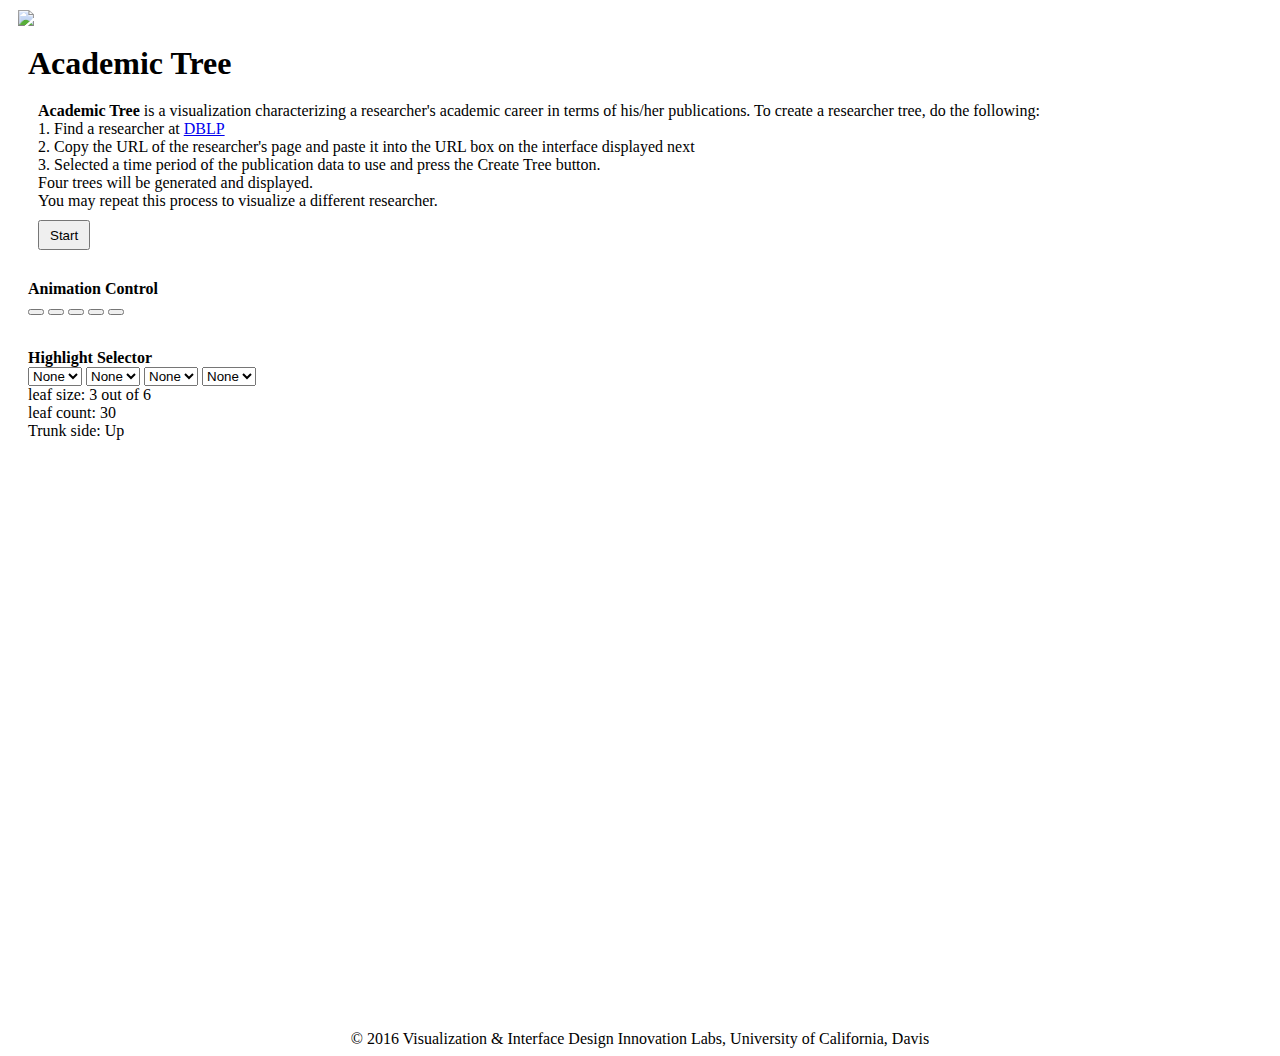
==== commit e58a556c: "change layout save ip" ====
--- a/ctree_dblp/templates/index.html
+++ b/ctree_dblp/templates/index.html
@@ -1,9 +1,7 @@
 <!DOCTYPE html>
 <html lang="en">
     <head>
-        <title>
-        Data Tree
-        </title>
+        <title>Academic Tree</title>
         <meta http-equiv="Content-type" content="text/html; charset=utf-8">
         <meta http-equiv="CACHE-CONTROL" content="NO-CACHE">
         <meta name="robots" content="noindex"><!-- jQuery -->
@@ -51,7 +49,7 @@
             </div>
             <div class="left">
                 <h1 class="myfont1" style="margin:15px 0 2px 10px;">
-                Researcher Tree
+                Academic Tree
                 </h1>
             </div>
         </div>
@@ -66,7 +64,7 @@
                             2. Copy the URL of the result of that target researcher and paste the URL into our website. <br>
                             3. Retrieve the informaion of the researcher and select the period to generate trees. <br>
                         </span> -->
-                        <span class="relative myfont3"><b>Researcher Tree</b> is a visualization characterizing a researcher's academic career in terms of his/her publications. To create a researcher tree, do the following:<br>
+                        <span class="relative myfont3"><b>Academic Tree</b> is a visualization characterizing a researcher's academic career in terms of his/her publications. To create a researcher tree, do the following:<br>
                             1. Find a researcher at <a href="http://dblp.uni-trier.de/db/" target="_blank">DBLP</a><br>
                             2. Copy the URL of the researcher's page and paste it into the URL box on the interface displayed next<br>
                             3. Selected a time period of the publication data to use and press the Create Tree button.<br>
@@ -90,7 +88,9 @@
                             <div title="Choosing an interesting period" class="row" style="margin:0 1px 0 8px;">
                                 <input type="text" id="period_slider" class="row" style="margin:10px 0;">
                             </div>
-                            <button id="draw_tree" class="btn btn-default myfont3 left" style="padding:0 10px; height:30px; margin:10px 0;">Create Trees</button>
+                            <button id="draw_tree" class="btn btn-default myfont3 row" style="padding:0 10px; height:30px; margin:10px 0 5px 0;">Create Trees</button>
+                            
+                            <!-- <a href="media/html/forcedirect.html" target="_blank" class="row" style="margin-left:10px;">Survey</a> -->
                         </div>
                     </div>
                     <div id="anim_panel" style='/*margin:0 10px; width:100%;*/ margin:0 1px 0 10px;'>
@@ -182,6 +182,7 @@
                                         <img id="tree4" src="media/img/no_preview.jpg" style="position:absolute; bottom:0;">
                                     </div>
                                 </div>
+                                <button id="feedback" class="btn btn-default myfont3 row" style="padding:0 10px; height:30px; margin:10px 0 5px 0;" disabled>Quick Survey</button>
                             </div>
                             <div id='anim_container' class="col-md-7 relative" style="padding:0; border:1.5px solid gray; border-radius:10px; height:500px; /*border-bottom-width:10px;*/">
                                 <canvas id='anim_tree' style="position:absolute; top:0; left:0; /*background:white;*/ width:100%; height:100%;"></canvas> <span id="save_icon" title="Save this image" class="glyphicon glyphicon-save" style="position:absolute; top:5px; right:5px; font-size:large; color:#B3B3B3;"></span>
@@ -303,6 +304,9 @@
                                     Legend here
                                 </div>
                             </div>
+
+                            <!-- <a href="media/html/forcedirect.html" target="_blank" style="margin:10px 0 0 15px;">Node-link</a>
+                            <a href="media/html/forcedirect.html" target="_blank" style="margin:10px 0 0 15px;">Matrix</a> -->
                         </div>
                     </div>
             
@@ -317,7 +321,11 @@
         <div id='save_container' class='left' style="position:absolute; overflow:hidden; height:50px; width:50px; left:50px; top:150px; display:none; z-index:-10;">
             <canvas id='save_tree' style="background:white;"></canvas> <!-- <a id="custom_download_link" download="mytree.png" href=""></a> -->
         </div>
-        <script type="text/javascript" src="media/js/settings.js"></script><script type="text/javascript" src="media/js/labels.js">
+
+        <div id="survey_dialog" title="Survey for Academic Tree" class="popup_window_title">
+        </div>
+        <script type="text/javascript" src="media/js/settings.js">
+        </script><script type="text/javascript" src="media/js/labels.js">
         </script><!--script type="text/javascript" src="media/js/anim_rendering.js"></script-->
         <script type="text/javascript" src="media/js/utility.js">
         </script><script type="text/javascript" src="media/js/model.js">
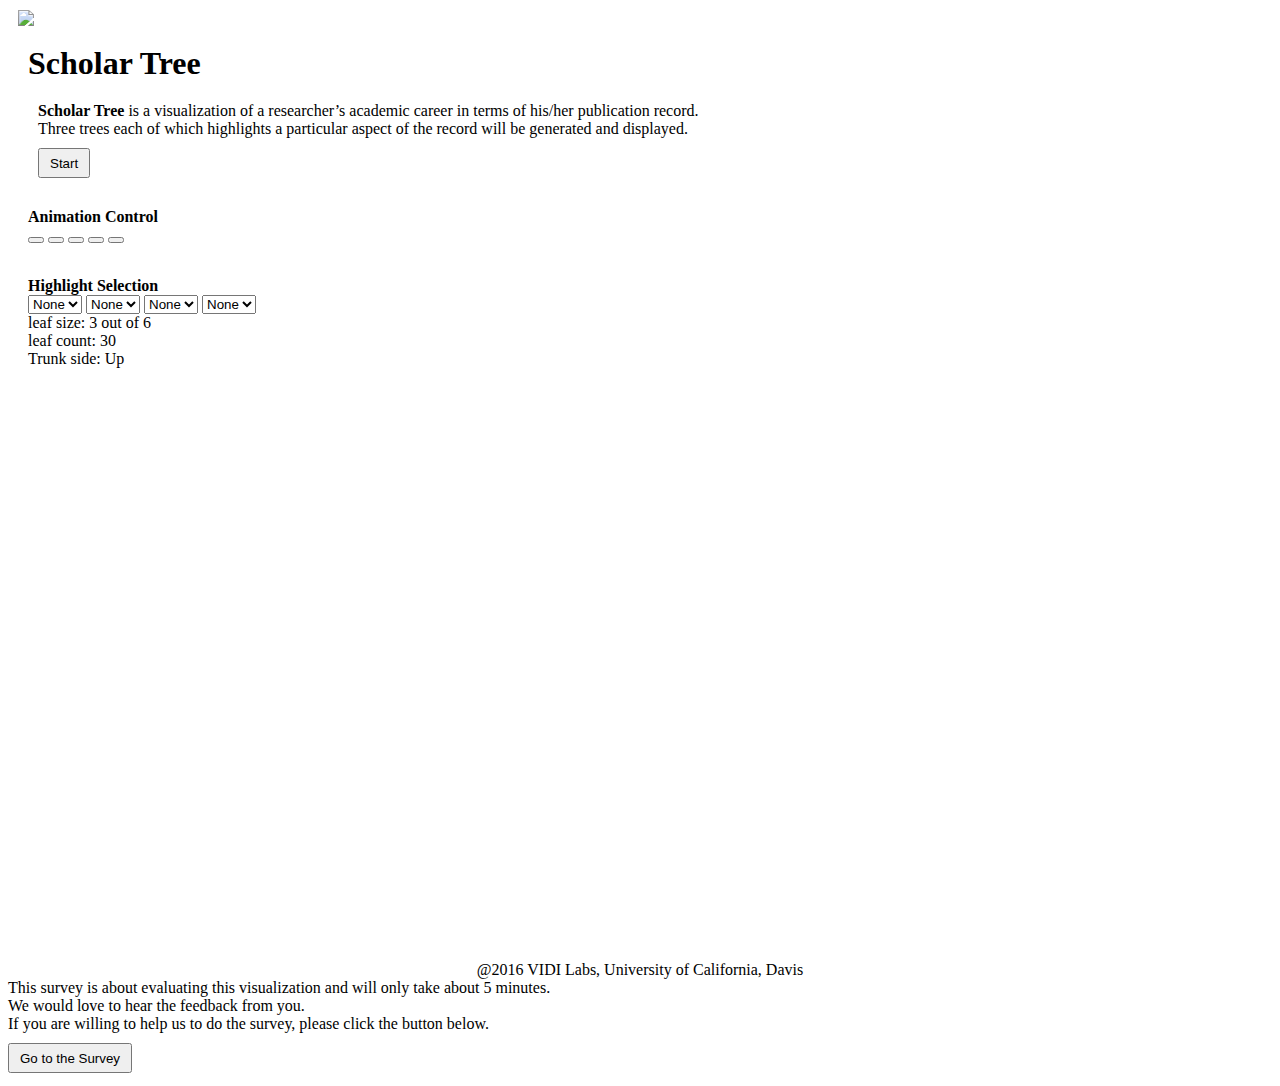
==== commit 234b8b81: "designed graph container" ====
--- a/ctree_dblp/templates/index.html
+++ b/ctree_dblp/templates/index.html
@@ -1,7 +1,7 @@
 <!DOCTYPE html>
 <html lang="en">
     <head>
-        <title>Academic Tree</title>
+        <title>Scholar Tree</title>
         <meta http-equiv="Content-type" content="text/html; charset=utf-8">
         <meta http-equiv="CACHE-CONTROL" content="NO-CACHE">
         <meta name="robots" content="noindex"><!-- jQuery -->
@@ -33,15 +33,16 @@
         <link href='http://fonts.googleapis.com/css?family=Roboto+Condensed' rel='stylesheet' type='text/css'><!-- my custom css -->
         <link href="media/css/style.css" rel="stylesheet" type="text/css">
         <script type="text/javascript">
-        (function(i,s,o,g,r,a,m){i['GoogleAnalyticsObject']=r;i[r]=i[r]||function(){
-        (i[r].q=i[r].q||[]).push(arguments)},i[r].l=1*new Date();a=s.createElement(o),
-        m=s.getElementsByTagName(o)[0];a.async=1;a.src=g;m.parentNode.insertBefore(a,m)
-        })(window,document,'script','//www.google-analytics.com/analytics.js','ga');
-        ga('create', 'UA-69937489-1', 'auto');
-        ga('send', 'pageview');
+            (function(i,s,o,g,r,a,m){i['GoogleAnalyticsObject']=r;i[r]=i[r]||function(){
+            (i[r].q=i[r].q||[]).push(arguments)},i[r].l=1*new Date();a=s.createElement(o),
+            m=s.getElementsByTagName(o)[0];a.async=1;a.src=g;m.parentNode.insertBefore(a,m)
+            })(window,document,'script','//www.google-analytics.com/analytics.js','ga');
+            ga('create', 'UA-69937489-1', 'auto');
+            ga('send', 'pageview');
         </script>
     </head>
     <body>
+        <div style="display:none;"><img id="wood" src="media/img/wood.jpg"/></div>
         <!-- header -->
         <div id="header" class="row relative" style="margin:10px 10px;">
             <div class="left" style="margin-right:25px;">
@@ -49,7 +50,7 @@
             </div>
             <div class="left">
                 <h1 class="myfont1" style="margin:15px 0 2px 10px;">
-                Academic Tree
+                Scholar Tree
                 </h1>
             </div>
         </div>
@@ -58,29 +59,39 @@
                 <div id="introduction" class="row relative">
                     <!-- <span class="relative myfont3"><b>How to Make Researcher Trees:</b></span> -->
                     <div style="text-align: justify;">
-                        <!-- <span class="relative myfont3">
-                            Researcher Tree is an online tool to generate 4 unique trees with different mapping. You can download each tree individually. Process steps are shown in following. <br>
-                            1. Searching a researcher in <a href="http://dblp.uni-trier.de/db/" target="_blank">DBLP</a> website. <br>
-                            2. Copy the URL of the result of that target researcher and paste the URL into our website. <br>
-                            3. Retrieve the informaion of the researcher and select the period to generate trees. <br>
-                        </span> -->
-                        <span class="relative myfont3"><b>Academic Tree</b> is a visualization characterizing a researcher's academic career in terms of his/her publications. To create a researcher tree, do the following:<br>
+                        <!-- <span class="relative myfont3"><b>Academic Tree</b> is a visualization characterizing a researcher's academic career in terms of his/her publications. To create a researcher tree, do the following:<br>
                             1. Find a researcher at <a href="http://dblp.uni-trier.de/db/" target="_blank">DBLP</a><br>
                             2. Copy the URL of the researcher's page and paste it into the URL box on the interface displayed next<br>
                             3. Selected a time period of the publication data to use and press the Create Tree button.<br>
                             Four trees will be generated and displayed.<br>
-                        You may repeat this process to visualize a different researcher.<br></span>
+                        You may repeat this process to visualize a different researcher.<br></span> -->
+                        <span class="relative myfont3"><b>Scholar Tree</b> is a visualization of a researcher’s academic career in terms of his/her publication record.<br>
+                        Three trees each of which highlights a particular aspect of the record will be generated and displayed.
+                        </span>
                     </div><!-- <div style="width:100%; height:300px; background:gainsboro;"></div> -->
                     <button id="start_btn" title="Enter the system page" class="btn btn-default myfont3 left" style="margin:10px 0; padding:0 10px; height:30px; z-index:150;">Start</button>
                 </div>
             </div>
             <div id="system_page" style="overflow:auto; min-width:1200px; min-height:750px;">
                 <!-- search -->
+                <div id="graph_cnt" style="width:100%; height:100%; position:fixed; z-index:100; display:none;">
+                    <div id="nl_canvas" style="width:35%; height:100%; background:white;"></div>
+                </div>
                 <div id="search_engine_cnt" class="left relative" style="width:23%;">
                     <div id="search_engine" style="width:100%; display:none;">
                         <div id="form" class="row relative" style="margin:0 1px 0 10px;">
-                            <span class="relative myfont3">DBLP URL:</span> <input type="text" id="dblp_url" value="http://dblp.uni-trier.de/pers/hd/m/Ma:Kwan=Liu" title="Copy the searching result URL of DBLP" class="row" autocomplete="off" style="width:100%; margin:5px 0 10px 0;"> <button id="check_url" title="Retrieve information of this researcher" class="btn btn-default myfont3 left" style="padding:0 10px; height:30px;">Retrieve</button>
-                        </div><img id="progress" src="media/img/progress-bar.gif" style="display:none; width:50%;">
+                            <!-- <span class="relative myfont3">DBLP URL:</span> <input type="text" id="dblp_url" value="http://dblp.uni-trier.de/pers/hd/m/Ma:Kwan=Liu" title="Copy the searching result URL of DBLP" class="row" autocomplete="off" style="width:100%; margin:5px 0 10px 0;"> <button id="check_url" title="Retrieve information of this researcher" class="btn btn-default myfont3 left" style="padding:0 10px; height:30px;">Retrieve Data</button>
+                            <br><br><br> -->
+                            <span class="relative myfont3">Scholar Name:</span>
+                            <input type="text" id="scholar" title="Search scholar's full name" class="row" autocomplete="off" style="width:100%; margin:5px 0 10px 0;"></input> 
+                            <button id="search_name" title="Search researcher by the name" class="btn btn-default myfont3 left" style="padding:0 10px; height:30px;">Search Scholar</button>
+                            <!-- <br><br><br> -->
+                            <div id="search_res" style="margin-top:40px; display:none;">
+                                <span class="relative myfont3">Possible Scholars:</span> 
+                                <div id="candidates"></div>
+                            </div>
+                        </div>
+                        <img id="progress" src="media/img/progress-bar.gif" style="display:none; width:50%;">
                         <div id="detail" class="row relative" style="margin:10px; display:none;">
                             <div style="margin:10px 0;">
                                 <span class="relative myfont3">Researcher:</span> <span id="researcher_name" class="relative myfont3">Kwan-Liu Ma</span>
@@ -88,8 +99,13 @@
                             <div title="Choosing an interesting period" class="row" style="margin:0 1px 0 8px;">
                                 <input type="text" id="period_slider" class="row" style="margin:10px 0;">
                             </div>
-                            <button id="draw_tree" class="btn btn-default myfont3 row" style="padding:0 10px; height:30px; margin:10px 0 5px 0;">Create Trees</button>
-                            
+                            <button id="draw_tree" class="btn btn-default myfont3 left" style="padding:0 10px; height:30px; margin:10px 0 5px 0;">Create Trees</button>
+                            <button id="nodelink" class="btn btn-default myfont3" style="padding:0 10px; height:30px; margin:10px 0 5px 10px;">Graph</button>
+                            <br>
+                            <div id = "other_design" style="display:none;">
+                                <a href="media/html/forcedirect.html" target="_blank">[Node-link]</a>
+                                <a href="media/html/matrix.html" target="_blank" style="margin-left:10px;">[Matrix]</a>
+                            </div>
                             <!-- <a href="media/html/forcedirect.html" target="_blank" class="row" style="margin-left:10px;">Survey</a> -->
                         </div>
                     </div>
@@ -104,7 +120,7 @@
                         </div><br>
                     </div>
                     <div id="highlight_panel" style='/*margin:0 10px; width:100%;*/margin:0 1px 0 10px;'>
-                        <b style="font-size:16px;">Highlight Selector</b><br>
+                        <b style="font-size:16px;">Highlight Selection</b><br>
                         <select id="tree1_select" title="Choose a co-author to highlight all the correlations" class="highlight_selector">
                             <option value="None">
                                 None
@@ -155,10 +171,12 @@
                 <!-- result -->
                 <div id="result" class="left relative" style="width:77%; height:100%; overflow:auto; min-width:900px;">
                     <img id="loading" src="media/img/loader.gif" class="relative" style="display:none; height:50px; margin-left:50%; margin-top:30px;">
-                    <div id="block_page" style="position:absolute; top:0; left:0; height:100%; width:75%; z-index:100; display:none;"></div>
-                    <h1 id="no_preview" style="text-align: center; top:10%; position:relative; color:gainsboro; display:none;">
+                    <div id="block_page" style="position:absolute; top:0; left:0; height:100%; width:75%; z-index:100; display:none;">
+                        <img id="updating" src="media/img/loader.gif" class="relative" style="display:none; height:50px; margin-left:57%; margin-top:150px;">
+                    </div>
+                    <!-- <h1 id="no_preview" style="text-align: center; top:10%; position:relative; color:gainsboro; display:none;">
                         <b>NO PREVIEW<br>AVAILABLE</b>
-                    </h1>
+                    </h1> -->
                     <div id="tree_result" class="container-non-responsive" style="display:none;">
                         <div class="row" style="margin-left:0; width:99%;">
                             <div class="col-md-2 thumb_cnt relative">
@@ -182,12 +200,12 @@
                                         <img id="tree4" src="media/img/no_preview.jpg" style="position:absolute; bottom:0;">
                                     </div>
                                 </div>
-                                <button id="feedback" class="btn btn-default myfont3 row" style="padding:0 10px; height:30px; margin:10px 0 5px 0;" disabled>Quick Survey</button>
+                                <button id="feedback" class="btn btn-default myfont3 row" style="padding:0 10px; height:50px; width:98%; margin:10px 0 5px 0; background:#F9D2D2; font-size:20px;" disabled>Quick Survey</button>
                             </div>
                             <div id='anim_container' class="col-md-7 relative" style="padding:0; border:1.5px solid gray; border-radius:10px; height:500px; /*border-bottom-width:10px;*/">
                                 <canvas id='anim_tree' style="position:absolute; top:0; left:0; /*background:white;*/ width:100%; height:100%;"></canvas> <span id="save_icon" title="Save this image" class="glyphicon glyphicon-save" style="position:absolute; top:5px; right:5px; font-size:large; color:#B3B3B3;"></span>
                             </div>
-                            <div class="col-md-3" style="margin-bottom: 10px;">
+                            <div class="col-md-3" style="margin-bottom:10px; padding-right:5px;">
                                 <!-- <b style="font-size:16px;">Animation Control</b><br>
                                 <div class="btn-group" style="margin-bottom:15px;">
                                     <button type="button" title="Back to previous step" id="tree_backward" value="1" class="btn btn-default"><span class="glyphicon glyphicon-step-backward"></span></button>
@@ -196,18 +214,21 @@
                                     <button type="button" title="Stop and set to default" id="tree_pic" value="1" class="btn btn-default"><span class="glyphicon glyphicon-stop"></span></button>
                                     <button type="button" title="Go to next step" id="tree_forward" value="1" class="btn btn-default"><span class="glyphicon glyphicon-step-forward"></span></button>
                                 </div><br> -->
-                                <b style="font-size:16px;">Tree Feature Mappings:</b><br>
+                                <b class="title">Tree Feature Mappings:</b><br>
                                 <div id="tree1_text">
                                     <a id="tree1_save" href="#" name="1" style="display:none;">Save</a> 
-                                    <b>Stick:</b> paper<br>
+                                    <b>Stick:</b> Paper<br>
                                     <b>Trunk Side:</b> Conference paper (left)<br>
                                     <b>Branches:</b> Published year<br>
-                                    <b>Branch Gap:</b>
-                                    <p class="b_gap">
+                                    <b>Branch Interval:</b>
+                                    <select id="tree1_gap_select" title="Choose different branch interval">
+                                    </select>
+                                    <p id="tree1_gap" class="b_gap">
                                         0
-                                    </p><br>
-                                    <b>Branch Side:</b> First authored papers (down)<br>
-                                    <b>Fruit:</b> Paper length (&gt; 4)<br>
+                                    </p>
+                                    <br>
+                                    <b>Branch Side:</b> First authored papers (lower side)<br>
+                                    <b>Fruit:</b> Paper length (&gt; 4 pages)<br>
                                     <b>Leaf:</b> Co-author<br>
                                     <b>Leaf Color:</b> First co-authored year<br>
                                     <b>Leaf Size:</b> Total co-authored papers<br>
@@ -220,17 +241,19 @@
                                 </div>
                                 <div id="tree2_text" style="display:none;">
                                     <a id="tree2_save" href="#" name="2" style="display:none;">Save</a> 
-                                    <b>Stick:</b> paper<br>
+                                    <b>Stick:</b> Paper<br>
                                     <b>Trunk Side:</b> First authored papers (left)<br>
                                     <b>Branches:</b> Published year<br>
-                                    <b>Branch Gap:</b>
-                                    <p class="b_gap">
+                                    <b>Branch Interval:</b>
+                                    <select id="tree2_gap_select" title="Choose different branch interval">
+                                    </select>
+                                    <p id="tree2_gap" class="b_gap">
                                         0
                                     </p><br>
-                                    <b>Branch Side:</b> Conference paper (down)<br>
+                                    <b>Branch Side:</b> Conference paper (lower side)<br>
                                     <b>Leaf:</b> Co-author<br>
                                     <b>Leaf Color:</b> First co-authored year<br>
-                                    <b>Leaf Size:</b> Total co-authored papers<br>
+                                    <b>Leaf Size:</b> Co-authored period<br>
                                     <!-- <b>Highlight Selection:</b><br> -->
                                     <!-- <select id="tree2_select" title="Choose a co-author to highlight all the correlations" class="highlight_selector">
                                         <option value="None">
@@ -238,75 +261,113 @@
                                         </option>
                                     </select> -->
                                 </div>
+                                
                                 <div id="tree3_text" style="display:none;">
-                                    <a id="tree3_save" href="#" name="3" style="display:none;">Save</a> 
+                                    <a id="tree3_save" href="#" name="3" style="display:none;">Save</a>
                                     <b>Stick:</b> Co-author<br>
-                                    <b>Trunk Side:</b> Total co-authored papers (left: &lt; 5)<br>
+                                    <!-- <b>Trunk Side:</b> Total co-authored papers (left: &lt; 5)<br> -->
+                                    <b>Trunk Side:</b> Co-authored period (right: &gt; <p class="t_gap">0</p>)<br>
                                     <b>Branches:</b> First co-authored year<br>
-                                    <b>Branch Gap:</b>
-                                    <p class="b_gap">
+                                    <b>Branch Interval:</b>
+                                    <select id="tree3_gap_select" title="Choose different branch interval">
+                                    </select>
+                                    <p id="tree3_gap" class="b_gap">
                                         0
                                     </p><br>
-                                    <b>Branch Side:</b> Collaboration frequency (up: &gt; 1)<br>
-                                    <!-- <b>Fruit:</b> Researcher itself<br> -->
+                                    <b>Branch Side:</b> One-time collaboration (lower side)<br>
+                                    <b>Leaf:</b> Paper<br>
+                                    <b>Leaf Color:</b> Paper published year<br>
+                                    <!-- <b>Leaf Size:</b> Paper types<br> -->
+                                    <b>Leaf Size:</b> Paper co-author count<br>
+                                    <b>Fruit:</b> Journal paper count (&gt; 1 publication)<br>
+                                    <!-- <b>Highlight Selection:</b><br> -->
+                                    <!-- <select id="tree3_select" title="Choose a publication to highlight all the correlations" class="highlight_selector">
+                                        <option value="None">
+                                            None
+                                        </option>
+                                    </select> -->
+                                </div>
+
+                                <div id="tree4_text" style="display:none;">
+                                    <a id="tree4_save" href="#" name="4" style="display:none;">Save</a> 
+                                    <b>Stick:</b> Co-author<br>
+                                    <b>Trunk Side:</b> One-time collaboration (right)<br>
+                                    <!-- <b>Trunk Side:</b> First-time co-authored (left)<br> -->
+                                    <b>Branches:</b> First co-authored year<br>
+                                    <!-- <b>Branches:</b> Paper published year<br> -->
+                                    <b>Branch Interval:</b>
+                                    <select id="tree4_gap_select" title="Choose different branch interval">
+                                    </select>
+                                    <p id="tree4_gap" class="b_gap">
+                                        0
+                                    </p><br>
+                                    <b>Branch Side:</b> Total co-authored paper (left upper side: &gt; 3)<br>
+                                    <!-- <b>Branch Side:</b> First co-authored year (down: earlier)<br> -->
+                                    <b>Fruit:</b> Co-authored period (&gt; 1 year)<br>
                                     <b>Leaf:</b> Paper<br>
                                     <b>Leaf Color:</b> Paper types<br>
                                     <b>Leaf Size:</b> Paper length<br>
                                     <!-- <b>Highlight Selection:</b><br> -->
-                                   <!--  <select id="tree3_select" title="Choose a publication to highlight all the correlations" class="highlight_selector">
+                                    <!--  <select id="tree4_select" title="Choose a publication to highlight all the correlations" class="highlight_selector">
                                         <option value="None">
                                             None
                                         </option>
                                     </select> -->
                                 </div>
-                                <div id="tree4_text" style="display:none;">
-                                    <a id="tree4_save" href="#" name="4" style="display:none;">Save</a>
-                                    <b>Stick:</b> Co-author<br>
-                                    <b>Trunk Side:</b> Total co-authored papers (left: &lt; 5)<br>
-                                    <b>Branches:</b> First co-authored year<br>
-                                    <b>Branch Gap:</b>
-                                    <p class="b_gap">
-                                        0
-                                    </p><br>
-                                    <b>Branch Side:</b> Collaboration frequency (up: &gt; 1)<br>
-                                    <b>Leaf:</b> Paper<br>
-                                    <b>Leaf Color:</b> Published year<br>
-                                    <b>Leaf Size:</b> Author order (first: biggest)<br>
-                                    <!-- <b>Highlight Selection:</b><br> -->
-                                    <!-- <select id="tree4_select" title="Choose a publication to highlight all the correlations" class="highlight_selector">
-                                        <option value="None">
-                                            None
-                                        </option>
-                                    </select> -->
-                                </div>
-                                <!-- <div>
-                                    <div id="highlight_info">
-                                        leaf size: 3 out of 6<br>
-                                        leaf count: 30
-                                    </div>
-                                    <div id="click_info" style="display:none;">
-                                        Trunk side: Up<br>
-                                    </div>
-                                </div> -->
-                            </div>
-                            <div id="legend_cnt" style='margin-left:10px; display:table;'> 
-                                <b style="font-size:16px; margin-left:15px;">Leaf Color Legend:</b><br>
-                                <div id="tree1_legend" class="display_legend">
-                                    Legend here
-                                </div>
-                                <div id="tree2_legend" class="display_legend">
-                                    Legend here
-                                </div>
-                                <div id="tree3_legend" class="display_legend">
-                                    Legend here
-                                </div>
-                                <div id="tree4_legend" class="display_legend">
-                                    Legend here
-                                </div>
-                            </div>
-
-                            <!-- <a href="media/html/forcedirect.html" target="_blank" style="margin:10px 0 0 15px;">Node-link</a>
-                            <a href="media/html/forcedirect.html" target="_blank" style="margin:10px 0 0 15px;">Matrix</a> -->
+                                
+                                <!-- legend -->
+                                <div id="legend_cnt" style='margin:10px 0; display:table;'> 
+                                    <b class="title">Leaf Color Legend:</b><br>
+                                    <div id="tree1_legend" class="display_legend">
+                                        Legend here
+                                    </div>
+                                    <div id="tree2_legend" class="display_legend">
+                                        Legend here
+                                    </div>
+                                    <div id="tree3_legend" class="display_legend">
+                                        Legend here
+                                    </div>
+                                    <div id="tree4_legend" class="display_legend">
+                                        Legend here
+                                    </div>
+                                </div>
+                                <!-- parameters panel-->
+                                <b class="title">Scale Parameters:</b>
+                                <span id="default_scale" title="Reset to default" class="glyphicon glyphicon-retweet right" style="margin-top:3px; color:#B3B3B3;"></span><br>
+                                <div title="Change leave scale" style="margin-top:5px;">
+                                    <!-- <span class="glyphicon glyphicon-leaf left" style="font-size:large; width:20px; margin-top:10px;"></span> -->
+                                    <b class="parameter">Leaf</b>
+                                    <div class="para_tree1 para"><input type="text" id="l_scale_tree1"></div>
+                                    <div class="para_tree2 para"><input type="text" id="l_scale_tree2"></div>
+                                    <div class="para_tree3 para"><input type="text" id="l_scale_tree3"></div>
+                                    <div class="para_tree4 para"><input type="text" id="l_scale_tree4"></div>
+                                </div>
+                                <div title="Change fruit scale" style="margin-top:5px;">
+                                    <!-- <span class="glyphicon glyphicon-leaf left" style="font-size:large; width:20px; margin-top:10px;"></span> -->
+                                    <b class="parameter">Fruit</b>
+                                    <div class="para_tree1 para"><input type="text" id="f_scale_tree1"></div>
+                                    <div class="para_tree2 para"><input type="text" id="f_scale_tree2"></div>
+                                    <div class="para_tree3 para"><input type="text" id="f_scale_tree3"></div>
+                                    <div class="para_tree4 para"><input type="text" id="f_scale_tree4"></div>                                    
+                                </div>
+                                <div title="Change stick length" style="margin-top:5px;">
+                                    <!-- <span class="glyphicon glyphicon-leaf left" style="font-size:large; width:20px; margin-top:10px;"></span> -->
+                                    <b class="parameter">Stick</b>
+                                    <div class="para_tree1 para"><input type="text" id="s_scale_tree1"></div>
+                                    <div class="para_tree2 para"><input type="text" id="s_scale_tree2"></div>
+                                    <div class="para_tree3 para"><input type="text" id="s_scale_tree3"></div>
+                                    <div class="para_tree4 para"><input type="text" id="s_scale_tree4"></div>
+                                </div>
+                                <div title="Change stick curve scale" style="margin-top:5px;">
+                                    <!-- <span class="glyphicon glyphicon-leaf left" style="font-size:large; width:20px; margin-top:10px;"></span> -->
+                                    <b class="parameter">Bend</b>
+                                    <div class="para_tree1 para"><input type="text" id="c_scale_tree1"></div>
+                                    <div class="para_tree2 para"><input type="text" id="c_scale_tree2"></div>
+                                    <div class="para_tree3 para"><input type="text" id="c_scale_tree3"></div>
+                                    <div class="para_tree4 para"><input type="text" id="c_scale_tree4"></div>
+                                </div>
+                            </div>
+                            
                         </div>
                     </div>
             
@@ -315,20 +376,37 @@
             
         </div>
         <!-- footer -->
-        <div id="footer" class="row" style="text-align:center; width:100%;">
-            © 2016 Visualization &amp; Interface Design Innovation Labs, University of California, Davis
+        <div id="footer" class="row" style="text-align:center; width:100%; margin-top:3px;">
+            <!-- © 2016 Visualization &amp; Interface Design Innovation Labs, University of California, Davis -->
+            @2016 VIDI Labs, University of California, Davis
         </div>
         <div id='save_container' class='left' style="position:absolute; overflow:hidden; height:50px; width:50px; left:50px; top:150px; display:none; z-index:-10;">
             <canvas id='save_tree' style="background:white;"></canvas> <!-- <a id="custom_download_link" download="mytree.png" href=""></a> -->
         </div>
-
-        <div id="survey_dialog" title="Survey for Academic Tree" class="popup_window_title">
+        
+        <div id="survey_dialog" title="Survey for Scholar Tree" class="popup_window_title">
+            <span class="relative myfont3 row">
+                This survey is about evaluating this visualization and will only take about 5 minutes. <br>
+                We would love to hear the feedback from you. <br>
+                If you are willing to help us to do the survey, please click the button below.
+                <!-- Are you willing to do a short survey for us about this visualization? -->
+            </span>
+            <!-- <form id="agreement">
+                <input type="radio" name="agreement" value="y">Yes</input>
+                <input type="radio" name="agreement" value="n">No</input><br>
+            </form> -->
+            <br>
+            <a href="https://docs.google.com/forms/d/1djQdhMYO8FNAN3y8fsaRtE9v7xKG1IgF5vy9oo3no64/viewform" target="_blank">
+                <button id="survey" class="btn btn-default myfont3 row" style="padding:0 10px; height:30px; margin:10px 0 5px 0;">Go to the Survey</button>
+            </a>
+            
         </div>
         <script type="text/javascript" src="media/js/settings.js">
         </script><script type="text/javascript" src="media/js/labels.js">
         </script><!--script type="text/javascript" src="media/js/anim_rendering.js"></script-->
         <script type="text/javascript" src="media/js/utility.js">
         </script><script type="text/javascript" src="media/js/model.js">
+        </script><script type="text/javascript" src="media/js/graph_rendering.js">
         </script><script type="text/javascript" src="media/js/my_app.js">
         </script><script type="text/javascript" src="media/js/tree_rendering.js">
         </script><script type="text/javascript" src="media/js/tree_animating.js">
